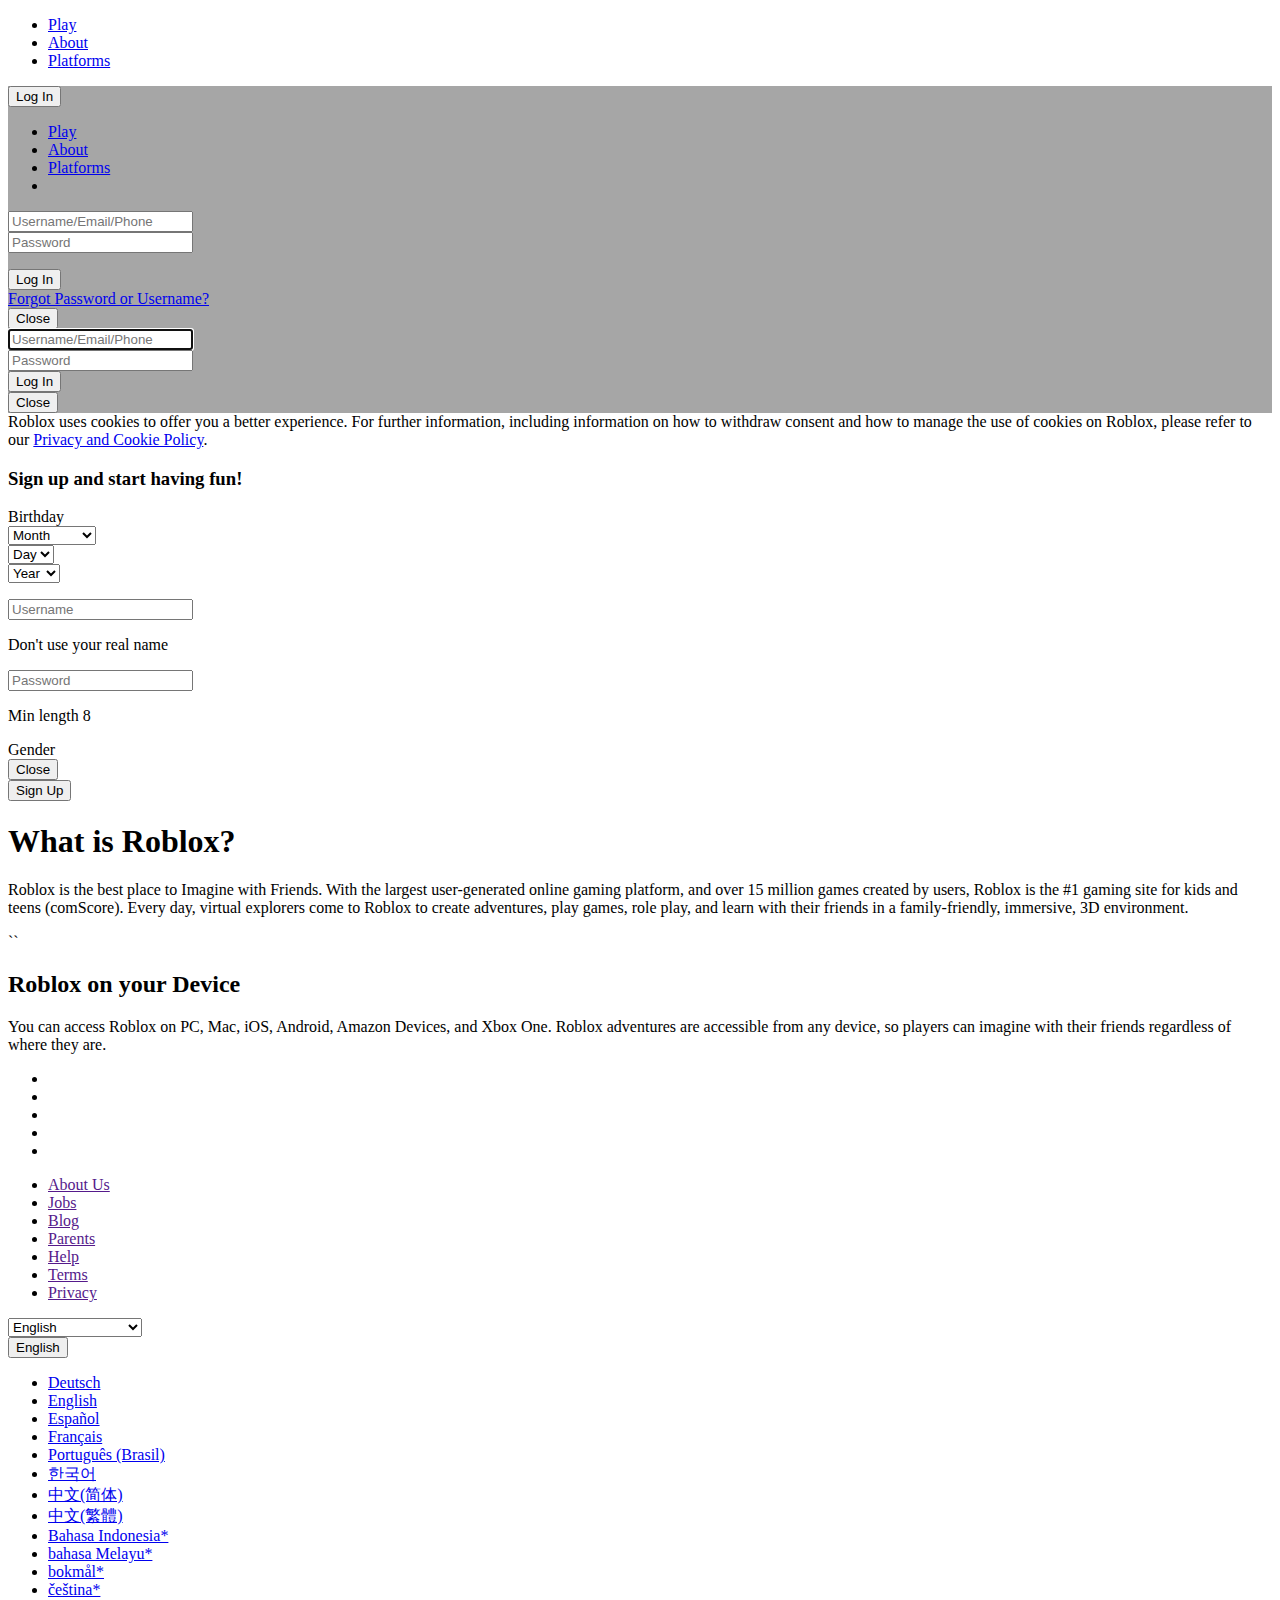
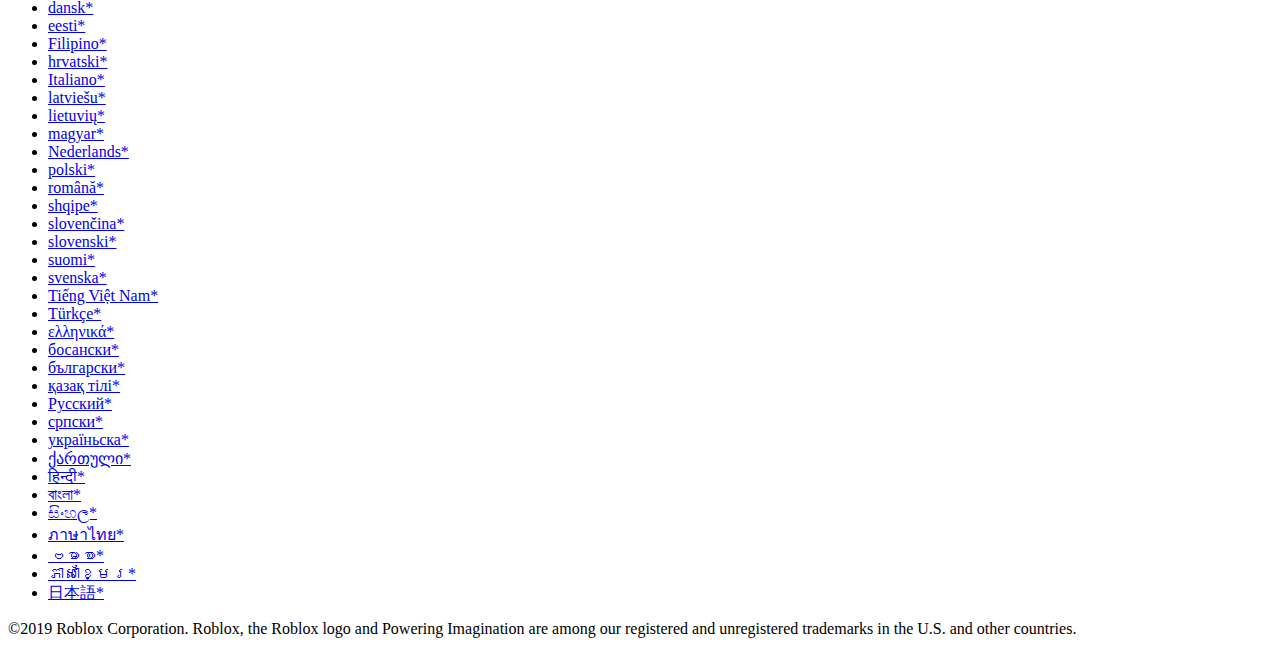
==== index.html @ f9bdecb2 "Add files via upload" ====
<!DOCTYPE html>
<html><!--<![endif]-->
  <head data-machine-id="WEB1970">
    <style type="text/css">
      @charset "UTF-8";[ng\:cloak],[ng-cloak],[data-ng-cloak],[x-ng-cloak],.ng-cloak,.x-ng-cloak,.ng-hide:not(.ng-hide-animate){
        display:none !important;
      }
      ng\:form{
        display:block;
      }
      .ng-animate-shim{
        visibility:hidden;
      }
      .ng-anchor{
        position:absolute;
      }
    </style>
    <title>Roblox</title>
    <meta charset="UTF-8">
    <meta name="viewport" content="width=device-width, initial-scale=1">
    <meta name="apple-itunes-app" content="app-id=431946152">
    <link onerror="Roblox.BundleDetector &amp;&amp; Roblox.BundleDetector.reportBundleError(this)" rel="stylesheet" data-bundlename="StyleGuide" href="css/1.css">
    <link onerror="Roblox.BundleDetector &amp;&amp; Roblox.BundleDetector.reportBundleError(this)" rel="stylesheet" href="css/3.css">
    <script src="scripts/account.js"></script>
  </head>
  <body id="rbx-body" class="rbx-body    gotham-font" data-performance-relative-value="0.005" data-internal-page-name="Landing" data-send-event-percentage="0">
    <div id="landing-container" class="landing-container ng-scope">
      <div landing-base="" class="landing-base" is-login-fun-captcha-enabled="true" is-always-captcha-login-enabled="false" is-always-captcha-sign-up-enabled="false" is-captcha-v2-component-for-sign-up-enabled="true" is-captcha-v2-component-for-login-enabled="true">
        <div ng-controller="landingController" class="ng-scope">
          <div class="mobile-nav-container">
            <ul id="MobileNavLinks" class="nav navbar-nav">
              <li class="pull-left">
                <a href="#RollerContainer" target="_self" onclick="return scrollTo(1, '#RollerContainer');">
                  <span ng-bind="'Label.Play' | translate" class="ng-binding">Play</span>
                </a>
              </li>
              <li class="pull-left">
                <a href="#WhatsRobloxContainer" target="_self" onclick="return scrollTo(2, '#WhatsRobloxContainer');">
                  <span ng-bind="'Label.About' | translate" class="ng-binding">About</span>
                </a>
              </li>
              <li class="pull-left">
                <a href="#RobloxDeviceText" target="_self" onclick="return scrollTo(3, '#RobloxDeviceText');">
                  <span ng-bind="'Label.Platforms' | translate" class="ng-binding">Platforms</span>
                </a>
              </li>
            </ul>
          </div>
          <div class="navbar navbar-landing navbar-fixed-top" role="navigation" style="background-color: rgba(0, 0, 0, 0.35);">
            <div class="container">
              <div class="row">
                <div class="navbar-header col-md-6">
                  <button type="button" class="navbar-toggle ng-binding" data-toggle="collapse" data-target="#LandingNavbar" ng-bind="'Action.LogInCapitalized' | translate">Log In</button>
                  <div class="navbar-brand hidden-xs">
                    <div class="logo-o"></div>
                  </div>
                  <span id="menu-toggle" class="icon-menu"></span>
                  <ul id="TopLeftNavLinks" class="nav navbar-nav">
                    <li id="PlayLink" class="pull-left">
                      <a href="#RollerContainer" target="_self" onclick="return scrollTo(1, '#RollerContainer');">
                        <span ng-bind="'Label.Play' | translate" class="ng-binding">Play</span>
                      </a>
                    </li>
                    <li id="AboutLink" class="pull-left">
                      <a href="#WhatsRobloxContainer" target="_self" onclick="return scrollTo(2, '#WhatsRobloxContainer');">
                        <span ng-bind="'Label.About' | translate" class="ng-binding">About</span>
                      </a>
                    </li>
                    <li id="PlatformLink" class="pull-left">
                      <a href="#RobloxDeviceText" target="_self" onclick="return scrollTo(3, '#RobloxDeviceText');">
                        <span ng-bind="'Label.Platforms' | translate" class="ng-binding">Platforms</span>
                      </a>
                    </li>
                    <li id="magic-line" style="left: 41px; width: 70px;"></li>
                  </ul>
                </div>
                <div id="login-container" class="col-md-5 landing-login">
                  <div id="LandingNavbar" class="collapse mobile-login">
                    <div login-form="" class="login-container ng-isolate-scope" context="mobileLanding" redirect-to-login-page-on-error="true" redirect-to-home-post-login="true" is-login-fun-captcha-enabled="true" is-always-captcha-login-enabled="false" is-captcha-v2-component-for-login-enabled="true">
                      <div ng-init="init('login')">
                        <div class="login-form-container">
                          <form class="login-form ng-pristine ng-valid" role="form" name="loginForm" rbx-form-context="" context="mobileLanding">
                            <div class="form-group username-form-group">
                              <input id="login-username" name="username" class="form-control input-field ng-pristine ng-untouched ng-valid ng-empty" placeholder="Username/Email/Phone" ng-model="loginFormData.credentialValue" ng-keypress="clearError()" rbx-form-interaction="">
                            </div>
                            <div class="form-group password-form-group">
                              <input id="login-password" name="password" type="password" class="form-control input-field ng-pristine ng-untouched ng-valid ng-empty" placeholder="Password" ng-model="loginFormData.password" key-press-enter="submit(true)" ng-keypress="clearError()" rbx-form-interaction="">
                              <p class="form-control-label xsmall text-error login-error ng-binding" ng-bind="loginLayout.error"></p>
                            </div>
                            <div toggle-loading="" is-loading="loginLayout.isProcessing || loginCaptchaActivated">
                              <button id="login-button" class="btn-full-width login-button ng-binding btn-secondary-md" ng-class="loginLayout.usePrimaryButtonClass ? 'btn-primary-md' : 'btn-secondary-md'" ng-bind="'Action.LogInCapitalized' | translate" ng-click="submit(true)">Log In</button>
                            </div>
                            <div class="spinner spinner-sm spinner-no-margin spinner-block" style="display: none;"></div>
                            <div class="text-center forgot-credentials-link">
                              <a id="forgot-credentials-link" class="text-link ng-binding" href="https://www.roblox.com/login/forgot-password-or-username" target="_self" ng-bind="'Action.ForgotPasswordOrUsernameQuestionCapitalized' | translate">Forgot Password or Username?</a>
                            </div>
                          </form>
                        </div>
                        <div ng-if="loginParams.isLoginFunCaptchaEnabled" fun-captcha="" captcha-model="funCaptchaSetting" captcha-type="funCaptchaSetting.captchaType" show-in-modal="funCaptchaSetting.showInModal" on-fun-captcha-success="funCaptchaSetting.successCb()" on-fun-captcha-error="funCaptchaSetting.errorCb(errorCode)" on-fun-captcha-closed="funCaptchaSetting.closedCb()" credentials-value="loginFormData.credentialValue" credentials-type="loginFormData.enteredCredentialType" class="ng-scope ng-isolate-scope">
                          <div id="login" ng-show="showContainer"></div>
                        </div>
                        <captcha activated="loginCaptchaActivated" captcha-action-type="captchaActionTypes.login" extra-validation-params="captchaExtraValidationParams" captcha-failed="handleCaptchaError" captcha-passed="handleCaptchaSuccess" class="ng-isolate-scope">
                          <div class="modal" ng-class="$ctrl.getCaptchaClasses()" ng-click="$ctrl.hideCaptcha()">
                            <div class="modal-dialog">
                              <div class="modal-content">
                                <div class="modal-body" ng-click="$event.stopPropagation()">
                                  <button type="button" class="close" ng-click="$ctrl.hideCaptcha()">
                                    <span aria-hidden="true">
                                      <span class="icon-close"></span>
                                    </span>
                                    <span class="sr-only">Close</span>
                                  </button>
                                  <div id="captchaV2-1" class="captchav2-funcaptcha-modal-body"></div>
                                </div>
                              </div>
                            </div>
                          </div>
                          </captcha>
                      </div>
                    </div>
                  </div>
                  <div horizontal-login-form="" class="horizontal-login-container" context="landing" redirect-to-login-page-on-error="true" redirect-to-home-post-login="true" is-login-fun-captcha-enabled="true" is-always-captcha-login-enabled="false" is-captcha-v2-component-for-login-enabled="true">
                    <div class="horizontal-login-form" ng-init="init('horizontalLogin')">
                      <div class="login-form ng-pristine ng-valid" role="form" name="loginForm" rbx-form-context="" context="">
                        <div class="form-group username-form-group">
                          <input id="horizontal-login-username" name="username" class="form-control ng-pristine ng-valid ng-empty ng-touched" placeholder="Username/Email/Phone" ng-model="loginFormData.credentialValue" rbx-form-interaction="" autofocus="">
                        </div>
                        <div class="form-group password-form-group">
                          <input id="horizontal-login-password" name="password" type="password" class="form-control ng-pristine ng-valid ng-empty ng-touched" placeholder="Password" ng-model="loginFormData.password" key-press-enter="submit(true)" rbx-form-interaction="">
                        </div>
                        <div class="submit-button-container" toggle-loading="" is-inline="true">
                          <button id="horizontal-login-button" class="btn-primary-sm login-button ng-binding" onclick="login()">Log In</button>
                        </div>
                        <div class="spinner spinner-sm spinner-no-margin" style="display: none;"></div>
                      </div>
                      <div class="forgot-credentials-link"></div>
                      <captcha activated="loginCaptchaActivated" captcha-action-type="captchaActionTypes.login" extra-validation-params="captchaExtraValidationParams" captcha-failed="handleCaptchaError" captcha-passed="handleCaptchaSuccess" class="ng-isolate-scope">
                        <div class="modal" ng-class="$ctrl.getCaptchaClasses()" ng-click="$ctrl.hideCaptcha()">
                          <div class="modal-dialog">
                            <div class="modal-content">
                              <div class="modal-body" ng-click="$event.stopPropagation()">
                                <button type="button" class="close" ng-click="$ctrl.hideCaptcha()">
                                  <span aria-hidden="true">
                                    <span class="icon-close"></span>
                                  </span>
                                  <span class="sr-only">Close</span>
                                </button>
                                <div id="captchaV2-2" class="captchav2-funcaptcha-modal-body"></div>
                              </div>
                            </div>
                          </div>
                        </div>
                      </captcha>
                    </div>
                  </div>
                </div>
              </div>
            </div>
          </div>
          <div class="container-fluid">
            <div class="alert-container alert-cookie-notice-container">
              <div class="alert-cookie-notice" data-cookie-notice-timeout="">
                <span ng-bind-html="'Message.CookieLawNotice' | translate: {startLink: landingLayout.privacyLink, endLink: '</a>'}" class="ng-binding">Roblox uses cookies to offer you a better experience. For further information, including information on how to withdraw consent and how to manage the use of cookies on Roblox, please refer to our
                  <a href="https://www.roblox.com/info/privacy">Privacy and Cookie Policy</a>.
                </span>
                <span class="icon-close cookie-law-notice-dismiss"></span>
              </div>
            </div>
            <section class="row full-height-section rollercoaster-background" id="RollerContainer" ng-class="{'rollercoaster-background' : landingLayout.addBackgroundImages}">
              <div class="col-md-12 inner-full-height-section" id="InnerRollerContainer">
                <div id="MainCenterContainer" class="row">
                  <div class="col-xs-12 col-md-6">
                    <div id="MainLogo" class="text-right">
                      <div id="LogoAndSlogan" class="text-center">
                        <span id="MainLogoImage" title="Roblox" class="icon-logo-tagline-white"></span>
                        <div class="clearfix"></div>
                      </div>
                    </div>
                  </div>
                  <div class="clearfix visible-sm"></div>
                  <div class="col-xs-12 col-md-6">
                    <div id="SignUpFormContainer">
                      <div class="rbx-login-partial-legacy ng-isolate-scope" sign-up="" is-always-captcha-sign-up-enabled="false" is-captcha-v2-component-for-sign-up-enabled="true">
                        <h3 class="text-center signup-header ng-binding" ng-bind="'Heading.SignupHaveFun' | translate">Sign up and start having fun!</h3>
                        <div class="signup-or-log-in new-username-pwd-rule">
                          <div class="signup-container">
                            <div class="signup-input-area ng-invalid ng-invalid-validusername ng-invalid-password ng-dirty ng-valid-parse ng-valid-birthday" ng-form="" name="signupForm" rbx-form-context="" context="Rollercoaster2">
                              <div class="birthday-container">
                                <div class="form-group" ng-class="{'has-error' : isBirthdayInvalid(),'has-success' : isBirthdayFormDirty()&amp;&amp; !isBirthdayInvalid() }">
                                  <label class="birthday-label ng-binding" ng-bind="'Label.Birthday' | translate">Birthday</label>
                                  <div ng-if="!isDateTimeI18nPickerEnabled" class="form-control fake-input-lg ng-scope">
                                    <div ng-class="{ 'first': !isAsianBirthdayUsed }" class="rbx-select-group month first">
                                      <select class="input-field rbx-select ng-valid ng-empty ng-dirty ng-valid-parse ng-valid-birthday ng-touched" id="MonthDropdown" tabindex="1" rbx-valid-birthday="" rbx-form-interaction="" rbx-form-validation="" name="birthdayMonth" ng-model="signup.birthdayMonth" ng-change="onChange()">
                                        <option value="" disabled="disabled" class="ng-binding" selected="selected">Month</option><!-- ngRepeat: m in layout.months -->
                                        <option ng-repeat="m in layout.months" value="Jan" class="ng-binding ng-scope">January</option><!-- end ngRepeat: m in layout.months -->
                                        <option ng-repeat="m in layout.months" value="Feb" class="ng-binding ng-scope">February</option><!-- end ngRepeat: m in layout.months -->
                                        <option ng-repeat="m in layout.months" value="Mar" class="ng-binding ng-scope">March</option><!-- end ngRepeat: m in layout.months -->
                                        <option ng-repeat="m in layout.months" value="Apr" class="ng-binding ng-scope">April</option><!-- end ngRepeat: m in layout.months -->
                                        <option ng-repeat="m in layout.months" value="May" class="ng-binding ng-scope">May</option><!-- end ngRepeat: m in layout.months -->
                                        <option ng-repeat="m in layout.months" value="Jun" class="ng-binding ng-scope">June</option><!-- end ngRepeat: m in layout.months -->
                                        <option ng-repeat="m in layout.months" value="Jul" class="ng-binding ng-scope">July</option><!-- end ngRepeat: m in layout.months -->
                                        <option ng-repeat="m in layout.months" value="Aug" class="ng-binding ng-scope">August</option><!-- end ngRepeat: m in layout.months -->
                                        <option ng-repeat="m in layout.months" value="Sep" class="ng-binding ng-scope">September</option><!-- end ngRepeat: m in layout.months -->
                                        <option ng-repeat="m in layout.months" value="Oct" class="ng-binding ng-scope">October</option><!-- end ngRepeat: m in layout.months -->
                                        <option ng-repeat="m in layout.months" value="Nov" class="ng-binding ng-scope">November</option><!-- end ngRepeat: m in layout.months -->
                                        <option ng-repeat="m in layout.months" value="Dec" class="ng-binding ng-scope">December</option><!-- end ngRepeat: m in layout.months -->
                                      </select>
                                    </div>
                                    <div class="rbx-select-group day" ng-class="{ 'last': isAsianBirthdayUsed }">
                                      <select class="input-field rbx-select ng-untouched ng-valid ng-empty ng-dirty ng-valid-parse ng-valid-birthday" id="DayDropdown" tabindex="1" rbx-valid-birthday="" rbx-form-interaction="" rbx-form-validation="" name="birthdayDay" ng-model="signup.birthdayDay" ng-change="onChange()">
                                        <option value="" disabled="disabled" class="ng-binding" selected="selected">Day</option><!-- ngRepeat: d in layout.dates -->
                                        <option ng-repeat="d in layout.dates" value="01" class="ng-binding ng-scope">01</option><!-- end ngRepeat: d in layout.dates -->
                                        <option ng-repeat="d in layout.dates" value="02" class="ng-binding ng-scope">02</option><!-- end ngRepeat: d in layout.dates -->
                                        <option ng-repeat="d in layout.dates" value="03" class="ng-binding ng-scope">03</option><!-- end ngRepeat: d in layout.dates -->
                                        <option ng-repeat="d in layout.dates" value="04" class="ng-binding ng-scope">04</option><!-- end ngRepeat: d in layout.dates -->
                                        <option ng-repeat="d in layout.dates" value="05" class="ng-binding ng-scope">05</option><!-- end ngRepeat: d in layout.dates -->
                                        <option ng-repeat="d in layout.dates" value="06" class="ng-binding ng-scope">06</option><!-- end ngRepeat: d in layout.dates -->
                                        <option ng-repeat="d in layout.dates" value="07" class="ng-binding ng-scope">07</option><!-- end ngRepeat: d in layout.dates -->
                                        <option ng-repeat="d in layout.dates" value="08" class="ng-binding ng-scope">08</option><!-- end ngRepeat: d in layout.dates -->
                                        <option ng-repeat="d in layout.dates" value="09" class="ng-binding ng-scope">09</option><!-- end ngRepeat: d in layout.dates -->
                                        <option ng-repeat="d in layout.dates" value="10" class="ng-binding ng-scope">10</option><!-- end ngRepeat: d in layout.dates -->
                                        <option ng-repeat="d in layout.dates" value="11" class="ng-binding ng-scope">11</option><!-- end ngRepeat: d in layout.dates -->
                                        <option ng-repeat="d in layout.dates" value="12" class="ng-binding ng-scope">12</option><!-- end ngRepeat: d in layout.dates -->
                                        <option ng-repeat="d in layout.dates" value="13" class="ng-binding ng-scope">13</option><!-- end ngRepeat: d in layout.dates -->
                                        <option ng-repeat="d in layout.dates" value="14" class="ng-binding ng-scope">14</option><!-- end ngRepeat: d in layout.dates -->
                                        <option ng-repeat="d in layout.dates" value="15" class="ng-binding ng-scope">15</option><!-- end ngRepeat: d in layout.dates -->
                                        <option ng-repeat="d in layout.dates" value="16" class="ng-binding ng-scope">16</option><!-- end ngRepeat: d in layout.dates -->
                                        <option ng-repeat="d in layout.dates" value="17" class="ng-binding ng-scope">17</option><!-- end ngRepeat: d in layout.dates -->
                                        <option ng-repeat="d in layout.dates" value="18" class="ng-binding ng-scope">18</option><!-- end ngRepeat: d in layout.dates -->
                                        <option ng-repeat="d in layout.dates" value="19" class="ng-binding ng-scope">19</option><!-- end ngRepeat: d in layout.dates -->
                                        <option ng-repeat="d in layout.dates" value="20" class="ng-binding ng-scope">20</option><!-- end ngRepeat: d in layout.dates -->
                                        <option ng-repeat="d in layout.dates" value="21" class="ng-binding ng-scope">21</option><!-- end ngRepeat: d in layout.dates -->
                                        <option ng-repeat="d in layout.dates" value="22" class="ng-binding ng-scope">22</option><!-- end ngRepeat: d in layout.dates -->
                                        <option ng-repeat="d in layout.dates" value="23" class="ng-binding ng-scope">23</option><!-- end ngRepeat: d in layout.dates -->
                                        <option ng-repeat="d in layout.dates" value="24" class="ng-binding ng-scope">24</option><!-- end ngRepeat: d in layout.dates -->
                                        <option ng-repeat="d in layout.dates" value="25" class="ng-binding ng-scope">25</option><!-- end ngRepeat: d in layout.dates -->
                                        <option ng-repeat="d in layout.dates" value="26" class="ng-binding ng-scope">26</option><!-- end ngRepeat: d in layout.dates -->
                                        <option ng-repeat="d in layout.dates" value="27" class="ng-binding ng-scope">27</option><!-- end ngRepeat: d in layout.dates -->
                                        <option ng-repeat="d in layout.dates" value="28" class="ng-binding ng-scope">28</option><!-- end ngRepeat: d in layout.dates -->
                                        <option ng-repeat="d in layout.dates" value="29" class="ng-binding ng-scope">29</option><!-- end ngRepeat: d in layout.dates -->
                                        <option ng-repeat="d in layout.dates" value="30" class="ng-binding ng-scope">30</option><!-- end ngRepeat: d in layout.dates -->
                                        <option ng-repeat="d in layout.dates" value="31" class="ng-binding ng-scope">31</option><!-- end ngRepeat: d in layout.dates -->
                                      </select>
                                    </div>
                                    <div ng-if="!isAsianBirthdayUsed" class="rbx-select-group year last ng-scope">
                                      <select class="input-field rbx-select ng-untouched ng-valid ng-empty ng-dirty ng-valid-parse ng-valid-birthday" id="YearDropdown" rbx-valid-birthday="" rbx-form-interaction="" rbx-form-validation="" tabindex="1" name="birthdayYear" ng-model="signup.birthdayYear" ng-change="onChange()">
                                        <option value="" disabled="disabled" class="ng-binding" selected="selected">Year</option><!-- ngRepeat: y in layout.years -->
                                        <option ng-repeat="y in layout.years" value="2019" class="ng-binding ng-scope">2019</option><!-- end ngRepeat: y in layout.years -->
                                        <option ng-repeat="y in layout.years" value="2018" class="ng-binding ng-scope">2018</option><!-- end ngRepeat: y in layout.years -->
                                        <option ng-repeat="y in layout.years" value="2017" class="ng-binding ng-scope">2017</option><!-- end ngRepeat: y in layout.years -->
                                        <option ng-repeat="y in layout.years" value="2016" class="ng-binding ng-scope">2016</option><!-- end ngRepeat: y in layout.years -->
                                        <option ng-repeat="y in layout.years" value="2015" class="ng-binding ng-scope">2015</option><!-- end ngRepeat: y in layout.years -->
                                        <option ng-repeat="y in layout.years" value="2014" class="ng-binding ng-scope">2014</option><!-- end ngRepeat: y in layout.years -->
                                        <option ng-repeat="y in layout.years" value="2013" class="ng-binding ng-scope">2013</option><!-- end ngRepeat: y in layout.years -->
                                        <option ng-repeat="y in layout.years" value="2012" class="ng-binding ng-scope">2012</option><!-- end ngRepeat: y in layout.years -->
                                        <option ng-repeat="y in layout.years" value="2011" class="ng-binding ng-scope">2011</option><!-- end ngRepeat: y in layout.years -->
                                        <option ng-repeat="y in layout.years" value="2010" class="ng-binding ng-scope">2010</option><!-- end ngRepeat: y in layout.years -->
                                        <option ng-repeat="y in layout.years" value="2009" class="ng-binding ng-scope">2009</option><!-- end ngRepeat: y in layout.years -->
                                        <option ng-repeat="y in layout.years" value="2008" class="ng-binding ng-scope">2008</option><!-- end ngRepeat: y in layout.years -->
                                        <option ng-repeat="y in layout.years" value="2007" class="ng-binding ng-scope">2007</option><!-- end ngRepeat: y in layout.years -->
                                        <option ng-repeat="y in layout.years" value="2006" class="ng-binding ng-scope">2006</option><!-- end ngRepeat: y in layout.years -->
                                        <option ng-repeat="y in layout.years" value="2005" class="ng-binding ng-scope">2005</option><!-- end ngRepeat: y in layout.years -->
                                        <option ng-repeat="y in layout.years" value="2004" class="ng-binding ng-scope">2004</option><!-- end ngRepeat: y in layout.years -->
                                        <option ng-repeat="y in layout.years" value="2003" class="ng-binding ng-scope">2003</option><!-- end ngRepeat: y in layout.years -->
                                        <option ng-repeat="y in layout.years" value="2002" class="ng-binding ng-scope">2002</option><!-- end ngRepeat: y in layout.years -->
                                        <option ng-repeat="y in layout.years" value="2001" class="ng-binding ng-scope">2001</option><!-- end ngRepeat: y in layout.years -->
                                        <option ng-repeat="y in layout.years" value="2000" class="ng-binding ng-scope">2000</option><!-- end ngRepeat: y in layout.years -->
                                        <option ng-repeat="y in layout.years" value="1999" class="ng-binding ng-scope">1999</option><!-- end ngRepeat: y in layout.years -->
                                        <option ng-repeat="y in layout.years" value="1998" class="ng-binding ng-scope">1998</option><!-- end ngRepeat: y in layout.years -->
                                        <option ng-repeat="y in layout.years" value="1997" class="ng-binding ng-scope">1997</option><!-- end ngRepeat: y in layout.years -->
                                        <option ng-repeat="y in layout.years" value="1996" class="ng-binding ng-scope">1996</option><!-- end ngRepeat: y in layout.years -->
                                        <option ng-repeat="y in layout.years" value="1995" class="ng-binding ng-scope">1995</option><!-- end ngRepeat: y in layout.years -->
                                        <option ng-repeat="y in layout.years" value="1994" class="ng-binding ng-scope">1994</option><!-- end ngRepeat: y in layout.years -->
                                        <option ng-repeat="y in layout.years" value="1993" class="ng-binding ng-scope">1993</option><!-- end ngRepeat: y in layout.years -->
                                        <option ng-repeat="y in layout.years" value="1992" class="ng-binding ng-scope">1992</option><!-- end ngRepeat: y in layout.years -->
                                        <option ng-repeat="y in layout.years" value="1991" class="ng-binding ng-scope">1991</option><!-- end ngRepeat: y in layout.years -->
                                        <option ng-repeat="y in layout.years" value="1990" class="ng-binding ng-scope">1990</option><!-- end ngRepeat: y in layout.years -->
                                        <option ng-repeat="y in layout.years" value="1989" class="ng-binding ng-scope">1989</option><!-- end ngRepeat: y in layout.years -->
                                        <option ng-repeat="y in layout.years" value="1988" class="ng-binding ng-scope">1988</option><!-- end ngRepeat: y in layout.years -->
                                        <option ng-repeat="y in layout.years" value="1987" class="ng-binding ng-scope">1987</option><!-- end ngRepeat: y in layout.years -->
                                        <option ng-repeat="y in layout.years" value="1986" class="ng-binding ng-scope">1986</option><!-- end ngRepeat: y in layout.years -->
                                        <option ng-repeat="y in layout.years" value="1985" class="ng-binding ng-scope">1985</option><!-- end ngRepeat: y in layout.years -->
                                        <option ng-repeat="y in layout.years" value="1984" class="ng-binding ng-scope">1984</option><!-- end ngRepeat: y in layout.years -->
                                        <option ng-repeat="y in layout.years" value="1983" class="ng-binding ng-scope">1983</option><!-- end ngRepeat: y in layout.years -->
                                        <option ng-repeat="y in layout.years" value="1982" class="ng-binding ng-scope">1982</option><!-- end ngRepeat: y in layout.years -->
                                        <option ng-repeat="y in layout.years" value="1981" class="ng-binding ng-scope">1981</option><!-- end ngRepeat: y in layout.years -->
                                        <option ng-repeat="y in layout.years" value="1980" class="ng-binding ng-scope">1980</option><!-- end ngRepeat: y in layout.years -->
                                        <option ng-repeat="y in layout.years" value="1979" class="ng-binding ng-scope">1979</option><!-- end ngRepeat: y in layout.years -->
                                        <option ng-repeat="y in layout.years" value="1978" class="ng-binding ng-scope">1978</option><!-- end ngRepeat: y in layout.years -->
                                        <option ng-repeat="y in layout.years" value="1977" class="ng-binding ng-scope">1977</option><!-- end ngRepeat: y in layout.years -->
                                        <option ng-repeat="y in layout.years" value="1976" class="ng-binding ng-scope">1976</option><!-- end ngRepeat: y in layout.years -->
                                        <option ng-repeat="y in layout.years" value="1975" class="ng-binding ng-scope">1975</option><!-- end ngRepeat: y in layout.years -->
                                        <option ng-repeat="y in layout.years" value="1974" class="ng-binding ng-scope">1974</option><!-- end ngRepeat: y in layout.years -->
                                        <option ng-repeat="y in layout.years" value="1973" class="ng-binding ng-scope">1973</option><!-- end ngRepeat: y in layout.years -->
                                        <option ng-repeat="y in layout.years" value="1972" class="ng-binding ng-scope">1972</option><!-- end ngRepeat: y in layout.years -->
                                        <option ng-repeat="y in layout.years" value="1971" class="ng-binding ng-scope">1971</option><!-- end ngRepeat: y in layout.years -->
                                        <option ng-repeat="y in layout.years" value="1970" class="ng-binding ng-scope">1970</option><!-- end ngRepeat: y in layout.years -->
                                        <option ng-repeat="y in layout.years" value="1969" class="ng-binding ng-scope">1969</option><!-- end ngRepeat: y in layout.years -->
                                        <option ng-repeat="y in layout.years" value="1968" class="ng-binding ng-scope">1968</option><!-- end ngRepeat: y in layout.years -->
                                        <option ng-repeat="y in layout.years" value="1967" class="ng-binding ng-scope">1967</option><!-- end ngRepeat: y in layout.years -->
                                        <option ng-repeat="y in layout.years" value="1966" class="ng-binding ng-scope">1966</option><!-- end ngRepeat: y in layout.years -->
                                        <option ng-repeat="y in layout.years" value="1965" class="ng-binding ng-scope">1965</option><!-- end ngRepeat: y in layout.years -->
                                        <option ng-repeat="y in layout.years" value="1964" class="ng-binding ng-scope">1964</option><!-- end ngRepeat: y in layout.years -->
                                        <option ng-repeat="y in layout.years" value="1963" class="ng-binding ng-scope">1963</option><!-- end ngRepeat: y in layout.years -->
                                        <option ng-repeat="y in layout.years" value="1962" class="ng-binding ng-scope">1962</option><!-- end ngRepeat: y in layout.years -->
                                        <option ng-repeat="y in layout.years" value="1961" class="ng-binding ng-scope">1961</option><!-- end ngRepeat: y in layout.years -->
                                        <option ng-repeat="y in layout.years" value="1960" class="ng-binding ng-scope">1960</option><!-- end ngRepeat: y in layout.years -->
                                        <option ng-repeat="y in layout.years" value="1959" class="ng-binding ng-scope">1959</option><!-- end ngRepeat: y in layout.years -->
                                        <option ng-repeat="y in layout.years" value="1958" class="ng-binding ng-scope">1958</option><!-- end ngRepeat: y in layout.years -->
                                        <option ng-repeat="y in layout.years" value="1957" class="ng-binding ng-scope">1957</option><!-- end ngRepeat: y in layout.years -->
                                        <option ng-repeat="y in layout.years" value="1956" class="ng-binding ng-scope">1956</option><!-- end ngRepeat: y in layout.years -->
                                        <option ng-repeat="y in layout.years" value="1955" class="ng-binding ng-scope">1955</option><!-- end ngRepeat: y in layout.years -->
                                        <option ng-repeat="y in layout.years" value="1954" class="ng-binding ng-scope">1954</option><!-- end ngRepeat: y in layout.years -->
                                        <option ng-repeat="y in layout.years" value="1953" class="ng-binding ng-scope">1953</option><!-- end ngRepeat: y in layout.years -->
                                        <option ng-repeat="y in layout.years" value="1952" class="ng-binding ng-scope">1952</option><!-- end ngRepeat: y in layout.years -->
                                        <option ng-repeat="y in layout.years" value="1951" class="ng-binding ng-scope">1951</option><!-- end ngRepeat: y in layout.years -->
                                        <option ng-repeat="y in layout.years" value="1950" class="ng-binding ng-scope">1950</option><!-- end ngRepeat: y in layout.years -->
                                        <option ng-repeat="y in layout.years" value="1949" class="ng-binding ng-scope">1949</option><!-- end ngRepeat: y in layout.years -->
                                        <option ng-repeat="y in layout.years" value="1948" class="ng-binding ng-scope">1948</option><!-- end ngRepeat: y in layout.years -->
                                        <option ng-repeat="y in layout.years" value="1947" class="ng-binding ng-scope">1947</option><!-- end ngRepeat: y in layout.years -->
                                        <option ng-repeat="y in layout.years" value="1946" class="ng-binding ng-scope">1946</option><!-- end ngRepeat: y in layout.years -->
                                        <option ng-repeat="y in layout.years" value="1945" class="ng-binding ng-scope">1945</option><!-- end ngRepeat: y in layout.years -->
                                        <option ng-repeat="y in layout.years" value="1944" class="ng-binding ng-scope">1944</option><!-- end ngRepeat: y in layout.years -->
                                        <option ng-repeat="y in layout.years" value="1943" class="ng-binding ng-scope">1943</option><!-- end ngRepeat: y in layout.years -->
                                        <option ng-repeat="y in layout.years" value="1942" class="ng-binding ng-scope">1942</option><!-- end ngRepeat: y in layout.years -->
                                        <option ng-repeat="y in layout.years" value="1941" class="ng-binding ng-scope">1941</option><!-- end ngRepeat: y in layout.years -->
                                        <option ng-repeat="y in layout.years" value="1940" class="ng-binding ng-scope">1940</option><!-- end ngRepeat: y in layout.years -->
                                        <option ng-repeat="y in layout.years" value="1939" class="ng-binding ng-scope">1939</option><!-- end ngRepeat: y in layout.years -->
                                        <option ng-repeat="y in layout.years" value="1938" class="ng-binding ng-scope">1938</option><!-- end ngRepeat: y in layout.years -->
                                        <option ng-repeat="y in layout.years" value="1937" class="ng-binding ng-scope">1937</option><!-- end ngRepeat: y in layout.years -->
                                        <option ng-repeat="y in layout.years" value="1936" class="ng-binding ng-scope">1936</option><!-- end ngRepeat: y in layout.years -->
                                        <option ng-repeat="y in layout.years" value="1935" class="ng-binding ng-scope">1935</option><!-- end ngRepeat: y in layout.years -->
                                        <option ng-repeat="y in layout.years" value="1934" class="ng-binding ng-scope">1934</option><!-- end ngRepeat: y in layout.years -->
                                        <option ng-repeat="y in layout.years" value="1933" class="ng-binding ng-scope">1933</option><!-- end ngRepeat: y in layout.years -->
                                        <option ng-repeat="y in layout.years" value="1932" class="ng-binding ng-scope">1932</option><!-- end ngRepeat: y in layout.years -->
                                        <option ng-repeat="y in layout.years" value="1931" class="ng-binding ng-scope">1931</option><!-- end ngRepeat: y in layout.years -->
                                        <option ng-repeat="y in layout.years" value="1930" class="ng-binding ng-scope">1930</option><!-- end ngRepeat: y in layout.years -->
                                        <option ng-repeat="y in layout.years" value="1929" class="ng-binding ng-scope">1929</option><!-- end ngRepeat: y in layout.years -->
                                        <option ng-repeat="y in layout.years" value="1928" class="ng-binding ng-scope">1928</option><!-- end ngRepeat: y in layout.years -->
                                        <option ng-repeat="y in layout.years" value="1927" class="ng-binding ng-scope">1927</option><!-- end ngRepeat: y in layout.years -->
                                        <option ng-repeat="y in layout.years" value="1926" class="ng-binding ng-scope">1926</option><!-- end ngRepeat: y in layout.years -->
                                        <option ng-repeat="y in layout.years" value="1925" class="ng-binding ng-scope">1925</option><!-- end ngRepeat: y in layout.years -->
                                        <option ng-repeat="y in layout.years" value="1924" class="ng-binding ng-scope">1924</option><!-- end ngRepeat: y in layout.years -->
                                        <option ng-repeat="y in layout.years" value="1923" class="ng-binding ng-scope">1923</option><!-- end ngRepeat: y in layout.years -->
                                        <option ng-repeat="y in layout.years" value="1922" class="ng-binding ng-scope">1922</option><!-- end ngRepeat: y in layout.years -->
                                        <option ng-repeat="y in layout.years" value="1921" class="ng-binding ng-scope">1921</option><!-- end ngRepeat: y in layout.years -->
                                        <option ng-repeat="y in layout.years" value="1920" class="ng-binding ng-scope">1920</option><!-- end ngRepeat: y in layout.years -->
                                      </select>
                                    </div>
                                  </div>
                                  <p id="signup-BirthdayInputValidation" class="form-control-label input-validation text-error ng-binding" ng-bind="getBirthdayInvalidMessage()"></p>
                                </div>
                              </div>
                              <div class="form-group" ng-class="{'has-error' : (badSubmit || signupForm.signupUsername.$dirty) &amp;&amp; signupForm.signupUsername.$invalid, 'has-success': (signupForm.signupUsername.$dirty &amp;&amp; signupForm.signupUsername.$valid) }">
                                <input id="signup-username" ng-trim="false" ng-change="onChange()" name="signupUsername" class="form-control input-field ng-pristine ng-invalid ng-invalid-validusername ng-empty ng-touched" autocomplete="signup-username" tabindex="1" rbx-valid-username="" rbx-form-interaction="" send-input-value="true" rbx-form-validation="" placeholder="Username" ng-model="signup.username">
                                <p id="signup-usernameInputValidation" class="form-control-label input-validation ng-binding text-info" ng-class="{'text-error': signup.username.length, 'text-info': !signup.username.length}" ng-bind="getHintForUsername()">Don't use your real name</p>
                              </div>
                              <div class="form-group password-form-group" ng-class="{'has-error' : (badSubmit || signupForm.signupPassword.$dirty) &amp;&amp; signupForm.signupPassword.$invalid, 'has-success': (signupForm.signupPassword.$dirty &amp;&amp; signupForm.signupPassword.$valid) }">
                                <input id="signup-password" ng-trim="false" name="signupPassword" class="form-control input-field password-with-visibility-toggle ng-pristine ng-empty ng-invalid ng-invalid-password ng-touched" type="password" autocomplete="new-password" tabindex="2" rbx-valid-password="" rbx-form-interaction="" rbx-form-validation="" rbx-form-validation-redact-input="" placeholder="Password" ng-model="signup.password" ng-click="passwordBoxClicked()">
                                <div ng-show="signup.password" class="icon-password-show password-visibility-toggle ng-hide" ng-class="layout.showPassword ? 'icon-password-hide' : 'icon-password-show'" ng-click="togglePasswordVisibility()"></div>
                                <p id="signup-passwordInputValidation" class="form-control-label input-validation ng-binding text-info" ng-class="{'text-error': signup.password.length, 'text-info': !signup.password.length}" ng-bind="getHintForPassword()">Min length 8</p>
                              </div>
                              <div class="gender-container">
                                <div class="form-group" ng-class="{'has-error' : isGenderInvalid(), 'has-success': isGenderValid() }">
                                  <div class="form-control fake-input-lg">
                                    <label ng-bind="'Label.Gender' | translate" class="ng-binding">Gender</label>
                                    <div id="FemaleButton" class="gender-circle" tabindex="7" rbx-form-interaction="" name="genderFemale" ng-class="{ 'selected-gender': signup.gender === genderType.female }" ng-click="setGender($event, genderType.female)" ng-keypress="setGender($event, genderType.female)">
                                      <div class="cover-sprite gender female"></div>
                                    </div>
                                    <div id="MaleButton" class="gender-circle" tabindex="8" rbx-form-interaction="" name="genderMale" ng-class="{ 'selected-gender': signup.gender === genderType.male }" ng-click="setGender($event, genderType.male)" ng-keypress="setGender($event, genderType.male)">
                                      <div class="cover-sprite gender male"></div>
                                    </div>
                                  </div>
                                </div>
                              </div>
                              <div fun-captcha="" captcha-model="captchaSetting" captcha-type="captchaSetting.captchaType" show-in-modal="captchaSetting.showInModal" on-fun-captcha-success="captchaSetting.successCb()" on-fun-captcha-error="captchaSetting.errorCb(errorCode)" on-fun-captcha-closed="captchaSetting.closedCb()" class="ng-isolate-scope">
                                <div id="signup-captcha" ng-show="showContainer"></div>
                              </div>
                              <captcha activated="captchaActivated" captcha-action-type="captchaActionTypes.signup" captcha-failed="handleCaptchaError" captcha-passed="submitSignup" class="ng-isolate-scope">
                                <div class="modal" ng-class="$ctrl.getCaptchaClasses()" ng-click="$ctrl.hideCaptcha()">
                                  <div class="modal-dialog">
                                    <div class="modal-content">
                                      <div class="modal-body" ng-click="$event.stopPropagation()">
                                        <button type="button" class="close" ng-click="$ctrl.hideCaptcha()">
                                          <span aria-hidden="true">
                                            <span class="icon-close"></span>
                                          </span>
                                          <span class="sr-only">Close</span>
                                        </button>
                                        <div id="captchaV2-3" class="captchav2-funcaptcha-modal-body"></div>
                                      </div>
                                    </div>
                                  </div>
                                </div>
                              </captcha>
                              <button id="signup-button" type="button" tabindex="10" class="btn-primary-md signup-submit-button ng-binding" name="signupSubmit" onclick="signup()">Sign Up</button><!-- ngIf: layout.isFbSignUpEnabled -->
                              <noscript>
                                <div class=text-danger>
                                  <strong ng-bind="Response.JavaScriptRequired | translate"></strong>
                                </div>
                              </noscript>
                              <div id="GeneralErrorText" class="input-validation-large alert-warning font-bold ng-binding ng-hide" ng-show="signupForm.$generalError" ng-bind="signupForm.$generalErrorText" ng-click="signupForm.$generalError=false"></div>
                            </div>
                          </div>
                        </div>
                      </div>
                    </div>
                  </div>
                </div>
              </div>
            </section>
            <section class="row full-height-section" id="WhatsRobloxContainer">
              <div class="col-md-12 inner-full-height-section">
                <div id="InnerWhatsRobloxContainer1" class="row whats-roblox-container" ng-class="{'whats-roblox-container' : landingLayout.addBackgroundImages}">
                  <div id="WhatIsRobloxTextBg" class="col-sm-5 col-sm-offset-6 col-xs-12">
                    <h1 class="text-center whats-roblox-heading ng-binding" ng-bind="'Heading.WhatIsRoblox' | translate">What is Roblox?</h1>
                    <p class="lead text-justify whats-roblox-description ng-binding" ng-bind="'Heading.WhatIsRobloxParagraphTwo' | translate">Roblox is the best place to Imagine with Friends. With the largest user-generated online gaming platform, and over 15 million games created by users, Roblox is the #1 gaming site for kids and teens (comScore). Every day, virtual explorers come to Roblox to create adventures, play games, role play, and learn with their friends in a family-friendly, immersive, 3D environment.</p>
                  </div>
                </div>
                <div class="row" id="InnerWhatsRobloxContainer2">
                  <div id="GameImage1" class="col-sm-4 col-xs-12 game-image game-image-1" ng-class="{'game-image-1' : landingLayout.addBackgroundImages}"></div>
                  <div id="GameImage2" class="hidden-xs col-sm-4 game-image game-image-2" ng-class="{'game-image-2' : landingLayout.addBackgroundImages}"></div>
                  <div id="GameImage3" class="col-sm-4 hidden-xs game-image game-image-3" ng-class="{'game-image-3' : landingLayout.addBackgroundImages}"></div>
                </div>
              </div>
            </section>
            <div class="clearfix"></div>
            <section id="DeviceSection">``
              <div class="row" id="RobloxDeviceText">
                <div class="col-md-6 col-md-offset-3">
                  <h2 class="devices-heading ng-binding" ng-bind="'Heading.RobloxOnDevice' | translate">Roblox on your Device</h2>
                  <p class="lead center-block devices-description ng-binding" ng-bind="'Description.RobloxOnDeviceParagraphTwo' | translate">You can access Roblox on PC, Mac, iOS, Android, Amazon Devices, and Xbox One. Roblox adventures are accessible from any device, so players can imagine with their friends regardless of where they are.</p>
                </div>
              </div>
              <div class="row" id="DeviceImageContainer">
                <div class="col-md-12">
                  <div class="row text-center">
                    <div class="hidden-lg devices-container-small devices-container-small-background" ng-class="{'devices-container-small-background' : landingLayout.addBackgroundImages}">
                      <div class="devices-img devices-img-small"></div>
                    </div>
                    <div class="visible-lg-block devices-container-large devices-container-large-background" ng-class="{'devices-container-large-background' : landingLayout.addBackgroundImages}">
                      <div class="devices-img devices-img-large"></div>
                    </div>
                  </div>
                </div>
              </div>
              <ul id="AppStoreContainer" class="row text-center app-store-container row-five">
                <li>
                  <a ng-href="" class="app-store-link-apple" href="">
                    <span class="app-store-logo apple-logo" title="Roblox on App Store"></span>
                  </a>
                </li>
                <li>
                  <a ng-href="" class="app-store-link-android" href="">
                    <span class="app-store-logo android android-logo" title="Get it on Google Play"></span>
                  </a>
                </li>
                <li>
                  <a ng-href="" class="app-store-link-amazon" href="">
                    <span class="app-store-logo amazon-logo" title="Roblox on Amazon Store"></span>
                  </a>
                </li>
                <li>
                  <a ng-href="" class="app-store-link-xbox" href="">
                    <span class="app-store-logo xbox-logo" title="Roblox on Xbox Store"></span>
                  </a>
                </li>
                <li>
                  <a ng-href="" class="app-store-link-windows" href="">
                    <span class="app-store-logo win-logo" title="Roblox on Windows Store"></span>
                  </a>
                </li>
              </ul>
            </section>
          </div>
        </div>
      </div>
    </div>
    <footer class="container-footer">
      <div class="footer">
        <ul class="row footer-links">
          <li class="footer-link">
            <a href="" class="text-footer-nav roblox-interstitial" target="_blank">
                About Us
            </a>
          </li>
          <li class="footer-link">
            <a href="" class="text-footer-nav roblox-interstitial" target="_blank">
                Jobs
            </a>
          </li>
          <li class=" footer-link">
            <a href="" class="text-footer-nav" target="_blank">
                Blog
            </a>
          </li>
          <li class=" footer-link">
            <a href="" class="text-footer-nav roblox-interstitial" target="_blank">
                Parents
            </a>
          </li>
          <li class=" footer-link">
            <a href="" class="text-footer-nav roblox-interstitial" target="_blank">
                Help
            </a>
          </li>
          <li class=" footer-link">
            <a href="" class="text-footer-nav" target="_blank">
                Terms
            </a>
          </li>
          <li class=" footer-link">
            <a href="" class="text-footer-nav privacy" target="_blank">Privacy</a>
          </li>
        </ul>
        <div class="row copyright-wrapper">
          <div class="col-sm-6 col-md-3">
            <div class="rbx-select-group icon-dropdown">
              <select class="rbx-select language-select" id="language-switcher">
                <option value="de_de" data-is-supported="true">
                    Deutsch
                </option>
                <option value="en_us" data-is-supported="true" selected="">
                    English
                </option>
                <option value="es_es" data-is-supported="true">
                    Español
                </option>
                <option value="fr_fr" data-is-supported="true">
                    Français
                </option>
                <option value="pt_br" data-is-supported="true">
                    Português (Brasil)
                </option>
                <option value="ko_kr" data-is-supported="true">
                    한국어
                </option>
                <option value="zh_cn" data-is-supported="true">
                    中文(简体)
                </option>
                <option value="zh_tw" data-is-supported="true">
                    中文(繁體)
                </option>
                <option value="id_id" data-is-supported="false">
                    Bahasa Indonesia*
                </option>
                <option value="ms_my" data-is-supported="false">
                    bahasa Melayu*
                </option>
                <option value="nb_no" data-is-supported="false">
                    bokmål*
                </option>
                <option value="cs_cz" data-is-supported="false">
                    čeština*
                </option>
                <option value="da_dk" data-is-supported="false">
                    dansk*
                </option>
                <option value="et_ee" data-is-supported="false">
                    eesti*
                </option>
                <option value="fil_ph" data-is-supported="false">
                    Filipino*
                </option>
                <option value="hr_hr" data-is-supported="false">
                    hrvatski*
                </option>
                <option value="it_it" data-is-supported="false">
                    Italiano*
                </option>
                <option value="lv_lv" data-is-supported="false">
                    latviešu*
                </option>
                <option value="lt_lt" data-is-supported="false">
                    lietuvių*
                </option>
                <option value="hu_hu" data-is-supported="false">
                    magyar*
                </option>
                <option value="nl_nl" data-is-supported="false">
                    Nederlands*
                </option>
                <option value="pl_pl" data-is-supported="false">
                    polski*
                </option>
                <option value="ro_ro" data-is-supported="false">
                    română*
                </option>
                <option value="sq_al" data-is-supported="false">
                    shqipe*
                </option>
                <option value="sk_sk" data-is-supported="false">
                    slovenčina*
                </option>
                <option value="sl_sl" data-is-supported="false">
                    slovenski*
                </option>
                <option value="fi_fi" data-is-supported="false">
                    suomi*
                </option>
                <option value="sv_se" data-is-supported="false">
                    svenska*
                </option>
                <option value="vi_vn" data-is-supported="false">
                    Tiếng Việt Nam*
                </option>
                <option value="tr_tr" data-is-supported="false">
                    Türkçe*
                </option>
                <option value="el_gr" data-is-supported="false">
                    ελληνικά*
                </option>
                <option value="bs_ba" data-is-supported="false">
                    босански*
                </option>
                <option value="bg_bg" data-is-supported="false">
                    български*
                </option>
                <option value="kk_kz" data-is-supported="false">
                    қазақ тілі*
                </option>
                <option value="ru_ru" data-is-supported="false">
                    Русский*
                </option>
                <option value="sr_rs" data-is-supported="false">
                    српски*
                </option>
                <option value="uk_ua" data-is-supported="false">
                    україньска*
                </option>
                <option value="ka_ge" data-is-supported="false">
                    ქართული*
                </option>
                <option value="hi_in" data-is-supported="false">
                    हिन्दी*
                </option>
                <option value="bn_bd" data-is-supported="false">
                    বাংলা*
                </option>
                <option value="si_lk" data-is-supported="false">
                    සිංහල*
                </option>
                <option value="th_th" data-is-supported="false">
                    ภาษาไทย*
                </option>
                <option value="my_mm" data-is-supported="false">
                    ဗမာစာ*
                </option>
                <option value="km_kh" data-is-supported="false">
                    ភាសាខ្មែរ*
                </option>
                <option value="ja_jp" data-is-supported="false">
                    日本語*
                </option>
              </select>
              <span class="icon-arrow icon-down-16x16"></span>
            </div>
            <div class="input-group-btn">
              <button type="button" class="input-dropdown-btn" data-toggle="dropdown">
                <span class="icon-globe"></span>
                <span class="rbx-selection-label" data-bind="label">English</span>
                <span class="icon-down-16x16"></span>
              </button>
              <ul data-toggle="dropdown-menu" class="dropdown-menu" role="menu">
                <li>
                  <a href="#" class="locale-option" data-locale="de_de" data-is-supported="true">
                      Deutsch
                  </a>
                </li>
                <li>
                  <a href="#" class="locale-option" data-locale="en_us" data-is-supported="true">
                      English
                  </a>
                </li>
                <li>
                  <a href="#" class="locale-option" data-locale="es_es" data-is-supported="true">
                      Español
                  </a>
                </li>
                <li>
                  <a href="#" class="locale-option" data-locale="fr_fr" data-is-supported="true">
                      Français
                  </a>
                </li>
                <li>
                  <a href="#" class="locale-option" data-locale="pt_br" data-is-supported="true">
                      Português (Brasil)
                  </a>
                </li>
                <li>
                  <a href="#" class="locale-option" data-locale="ko_kr" data-is-supported="true">
                      한국어
                  </a>
                </li>
                <li>
                  <a href="#" class="locale-option" data-locale="zh_cn" data-is-supported="true">
                      中文(简体)
                  </a>
                </li>
                <li>
                  <a href="#" class="locale-option" data-locale="zh_tw" data-is-supported="true">
                      中文(繁體)
                  </a>
                </li>
                <li>
                  <a href="#" class="locale-option" data-locale="id_id" data-is-supported="false">
                      Bahasa Indonesia*
                  </a>
                </li>
                <li>
                  <a href="#" class="locale-option" data-locale="ms_my" data-is-supported="false">
                      bahasa Melayu*
                  </a>
                </li>
                <li>
                  <a href="#" class="locale-option" data-locale="nb_no" data-is-supported="false">
                      bokmål*
                  </a>
                </li>
                <li>
                  <a href="#" class="locale-option" data-locale="cs_cz" data-is-supported="false">
                      čeština*
                  </a>
                </li>
                <li>
                  <a href="#" class="locale-option" data-locale="da_dk" data-is-supported="false">
                      dansk*
                  </a>
                </li>
                <li>
                  <a href="#" class="locale-option" data-locale="et_ee" data-is-supported="false">
                      eesti*
                  </a>
                </li>
                <li>
                  <a href="#" class="locale-option" data-locale="fil_ph" data-is-supported="false">
                      Filipino*
                  </a>
                </li>
                <li>
                  <a href="#" class="locale-option" data-locale="hr_hr" data-is-supported="false">
                      hrvatski*
                  </a>
                </li>
                <li>
                  <a href="#" class="locale-option" data-locale="it_it" data-is-supported="false">
                      Italiano*
                  </a>
                </li>
                <li>
                  <a href="#" class="locale-option" data-locale="lv_lv" data-is-supported="false">
                      latviešu*
                  </a>
                </li>
                <li>
                  <a href="#" class="locale-option" data-locale="lt_lt" data-is-supported="false">
                      lietuvių*
                  </a>
                </li>
                <li>
                  <a href="#" class="locale-option" data-locale="hu_hu" data-is-supported="false">
                      magyar*
                  </a>
                </li>
                <li>
                  <a href="#" class="locale-option" data-locale="nl_nl" data-is-supported="false">
                      Nederlands*
                  </a>
                </li>
                <li>
                  <a href="#" class="locale-option" data-locale="pl_pl" data-is-supported="false">
                      polski*
                  </a>
                </li>
                <li>
                  <a href="#" class="locale-option" data-locale="ro_ro" data-is-supported="false">
                      română*
                  </a>
                </li>
                <li>
                  <a href="#" class="locale-option" data-locale="sq_al" data-is-supported="false">
                      shqipe*
                  </a>
                </li>
                <li>
                  <a href="#" class="locale-option" data-locale="sk_sk" data-is-supported="false">
                      slovenčina*
                  </a>
                </li>
                <li>
                  <a href="#" class="locale-option" data-locale="sl_sl" data-is-supported="false">
                      slovenski*
                  </a>
                </li>
                <li>
                  <a href="#" class="locale-option" data-locale="fi_fi" data-is-supported="false">
                      suomi*
                  </a>
                </li>
                <li>
                  <a href="#" class="locale-option" data-locale="sv_se" data-is-supported="false">
                      svenska*
                  </a>
                </li>
                <li>
                  <a href="#" class="locale-option" data-locale="vi_vn" data-is-supported="false">
                      Tiếng Việt Nam*
                  </a>
                </li>
                <li>
                  <a href="#" class="locale-option" data-locale="tr_tr" data-is-supported="false">
                      Türkçe*
                  </a>
                </li>
                <li>
                  <a href="#" class="locale-option" data-locale="el_gr" data-is-supported="false">
                      ελληνικά*
                  </a>
                </li>
                <li>
                  <a href="#" class="locale-option" data-locale="bs_ba" data-is-supported="false">
                      босански*
                  </a>
                </li>
                <li>
                  <a href="#" class="locale-option" data-locale="bg_bg" data-is-supported="false">
                      български*
                  </a>
                </li>
                <li>
                  <a href="#" class="locale-option" data-locale="kk_kz" data-is-supported="false">
                      қазақ тілі*
                  </a>
                </li>
                <li>
                  <a href="#" class="locale-option" data-locale="ru_ru" data-is-supported="false">
                      Русский*
                  </a>
                </li>
                <li>
                  <a href="#" class="locale-option" data-locale="sr_rs" data-is-supported="false">
                      српски*
                  </a>
                </li>
                <li>
                  <a href="#" class="locale-option" data-locale="uk_ua" data-is-supported="false">
                      україньска*
                  </a>
                </li>
                <li>
                  <a href="#" class="locale-option" data-locale="ka_ge" data-is-supported="false">
                      ქართული*
                  </a>
                </li>
                <li>
                  <a href="#" class="locale-option" data-locale="hi_in" data-is-supported="false">
                      हिन्दी*
                  </a>
                </li>
                <li>
                  <a href="#" class="locale-option" data-locale="bn_bd" data-is-supported="false">
                      বাংলা*
                  </a>
                </li>
                <li>
                  <a href="#" class="locale-option" data-locale="si_lk" data-is-supported="false">
                      සිංහල*
                  </a>
                </li>
                <li>
                  <a href="#" class="locale-option" data-locale="th_th" data-is-supported="false">
                      ภาษาไทย*
                  </a>
                </li>
                <li>
                  <a href="#" class="locale-option" data-locale="my_mm" data-is-supported="false">
                      ဗမာစာ*
                  </a>
                </li>
                <li>
                  <a href="#" class="locale-option" data-locale="km_kh" data-is-supported="false">
                      ភាសាខ្មែរ*
                  </a>
                </li>
                <li>
                  <a href="#" class="locale-option" data-locale="ja_jp" data-is-supported="false">
                      日本語*
                  </a>
                </li>
              </ul>
            </div>
          </div>
          <div class="col-sm-6 col-md-9">
            <p class="text-footer footer-note">©2019 Roblox Corporation. Roblox, the Roblox logo and Powering Imagination are among our registered and unregistered trademarks in the U.S. and other countries.</p>
          </div>
        </div>
      </div>
    </footer>
  </body>
</html>
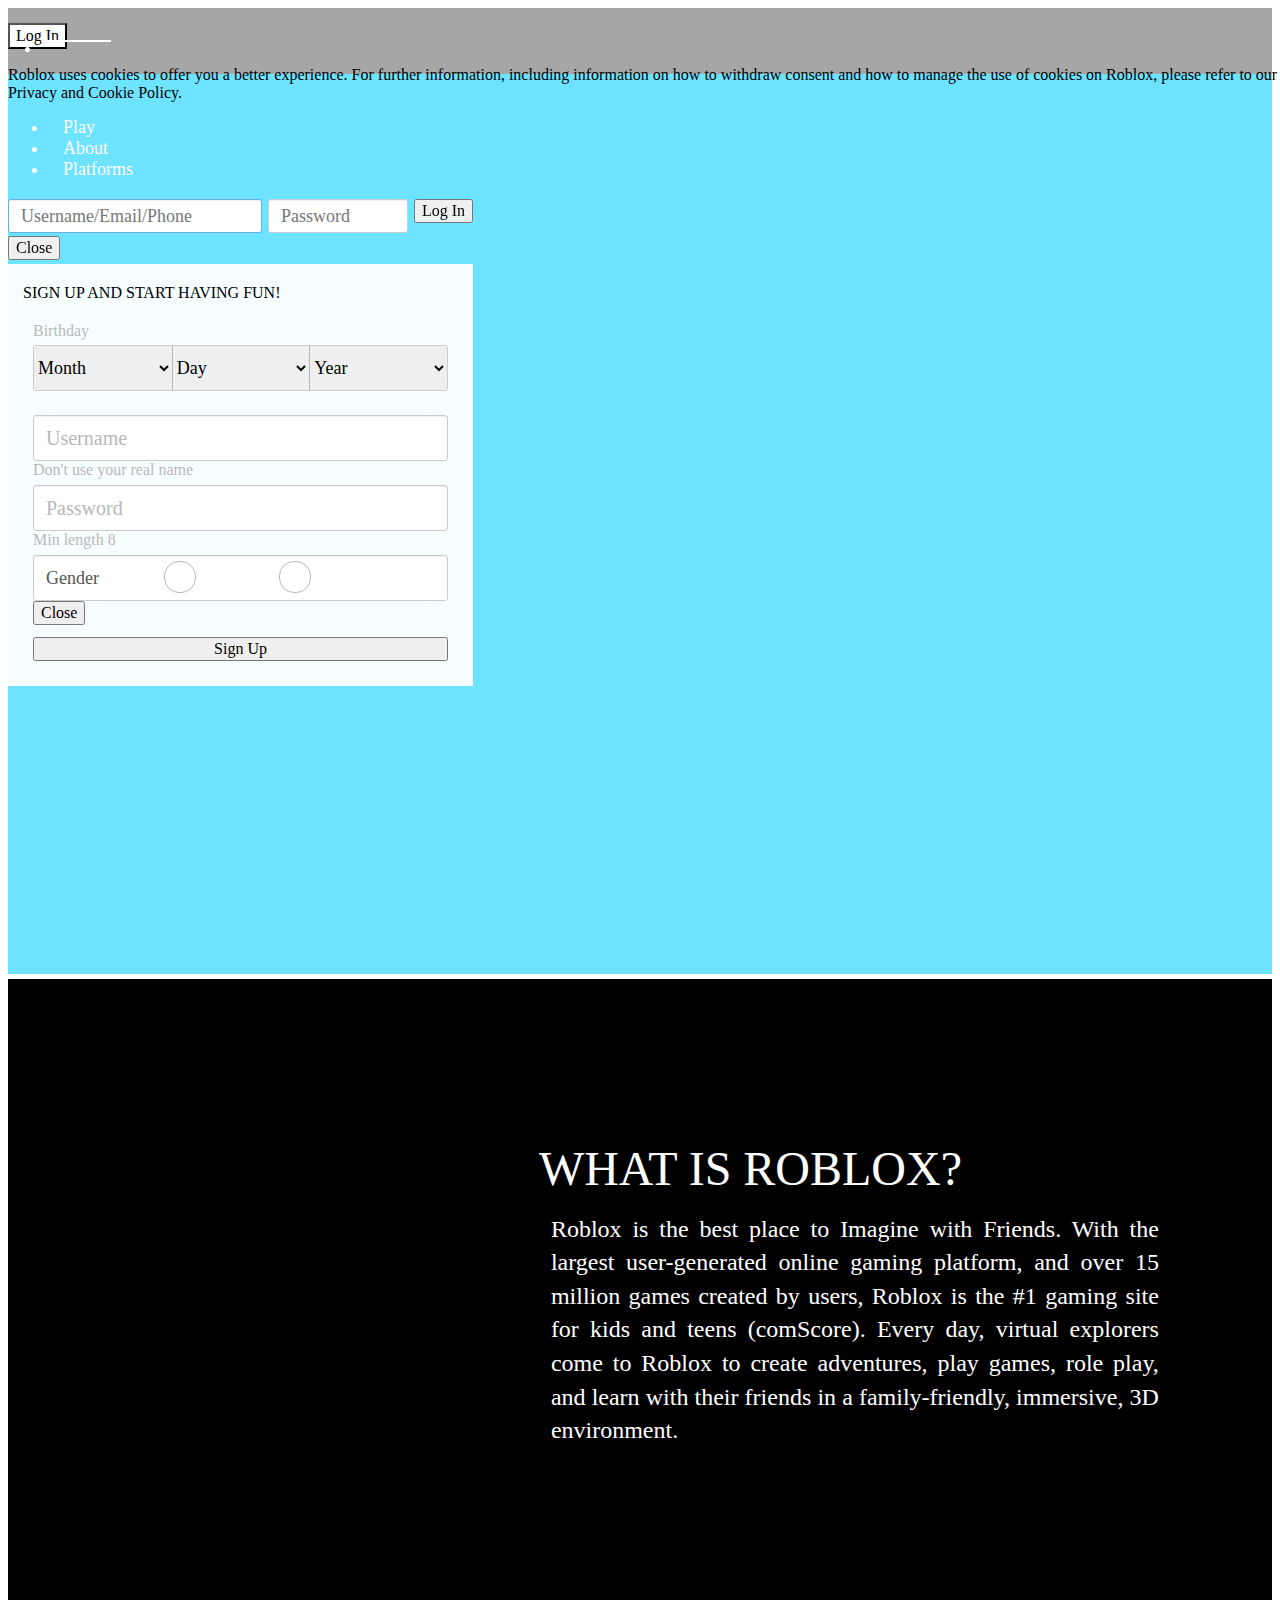
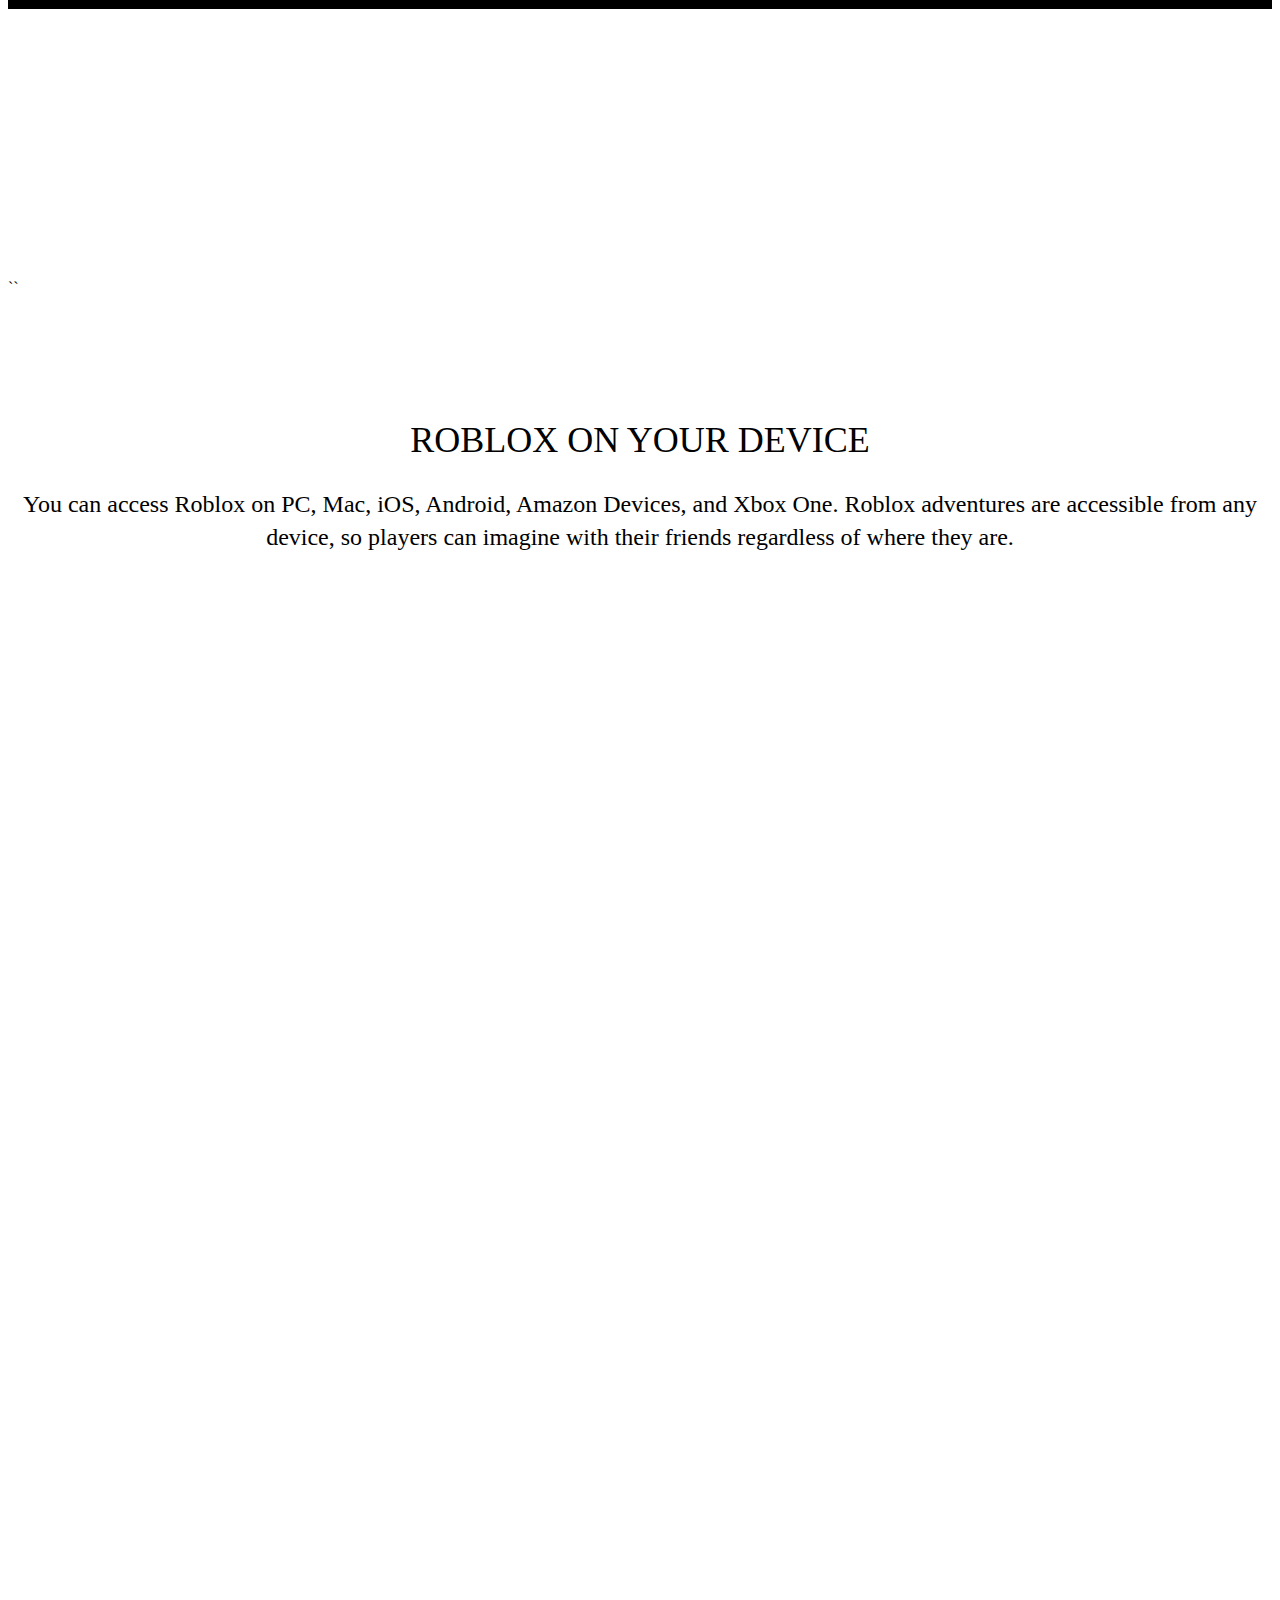
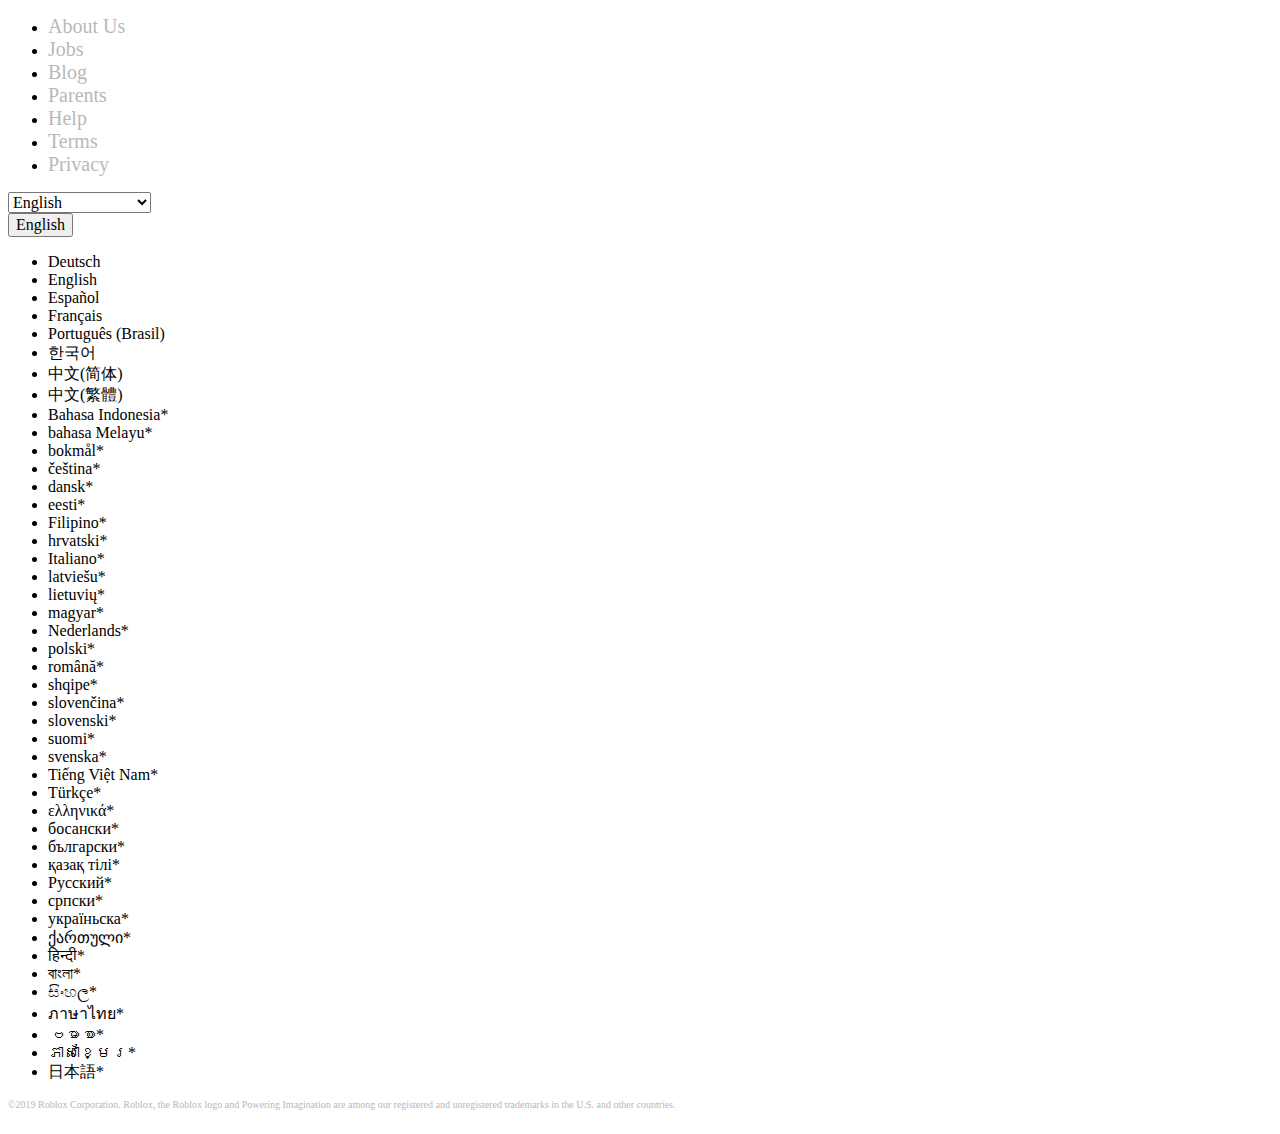
==== commit bfd71647: "Update index.html" ====
--- a/index.html
+++ b/index.html
@@ -21,7 +21,7 @@
     <meta name="apple-itunes-app" content="app-id=431946152">
     <link onerror="Roblox.BundleDetector &amp;&amp; Roblox.BundleDetector.reportBundleError(this)" rel="stylesheet" data-bundlename="StyleGuide" href="css/1.css">
     <link onerror="Roblox.BundleDetector &amp;&amp; Roblox.BundleDetector.reportBundleError(this)" rel="stylesheet" href="css/3.css">
-    <script src="scripts/account.js"></script>
+    <script src="/scripts/account.js"></script>
   </head>
   <body id="rbx-body" class="rbx-body    gotham-font" data-performance-relative-value="0.005" data-internal-page-name="Landing" data-send-event-percentage="0">
     <div id="landing-container" class="landing-container ng-scope">
--- a/css/3.css
+++ b/css/3.css
@@ -0,0 +1,2 @@
+/* ~/css/dist/landing.css */
+.login-container{margin:0 auto;max-width:400px;}.login-container .login-header{margin-bottom:18px;text-align:center;}.login-container .username-form-group{margin-bottom:18px;}.login-container .password-form-group{margin-bottom:0;}.login-container .login-button{margin:6px 0 12px;}.login-container .forgot-credentials-link{font-size:16px;font-weight:300;margin:12px 0;}.login-container .signup-option{margin:24px 0;}.login-container .account-not-needed-text,.login-container .no-account-text{font-weight:400;}.login-container .signup-link{margin-left:6px;}.login-container .play-as-guest,.login-container .play-as-guest-divider{margin:12px 0;}.login-container .play-as-guest-button{margin-left:12px;vertical-align:baseline;}@media(max-width:767px){.login-container .play-as-guest-button{margin-top:6px;}}.login-container .fb-divider-container{position:relative;margin-bottom:6px;}.login-container .fb-divider-container .fb-divider{margin:24px 0 0;}.login-container .fb-divider-container .divider-text-container{position:relative;top:-13px;text-align:center;}@media(max-width:767px){.login-container .fb-divider-container .divider-text-container{top:-11px;}}.login-container .fb-divider-container .divider-text-container .divider-text{background:#fff;padding:12px;}.login-container .fb-button{background:#3b5998;border-color:#3b5998;color:#fff;position:relative;}.login-container .fb-button:hover{background:#627aad;border-color:#627aad;}.login-container .fb-button .fb-icon{background-image:url(images/Shared/facebook.svg);background-repeat:no-repeat;background-size:100% auto;width:24px;height:24px;display:inline-block;vertical-align:middle;background-size:24px 24px;position:absolute;top:6px;left:10px;}@media(max-width:767px){.login-container .fb-button .fb-icon{background-size:20px 20px;width:20px;height:20px;}}.login-dropdown .login-container{width:300px;}.login-dropdown .login-form-container{padding:15px;}.login-dropdown .roblox-popover-container.login-dropdown-container{border-radius:3px;top:19px;right:-110px;display:flex;justify-content:center;}@media(max-width:767px){.login-dropdown .roblox-popover-container.login-dropdown-container{right:-103px;}}@media(max-width:543px){.login-dropdown .roblox-popover-container.login-dropdown-container{right:-93px;}}.login-dropdown .login-error{margin:0;text-align:left;}.resend-email-container{margin:18px 0 12px;}.resend-email-container .resend-email-link{cursor:pointer;}.resend-email-container .resend-email-link,.resend-email-container .resend-email-link:active,.resend-email-container .resend-email-link:hover,.resend-email-container .resend-email-link:link,.resend-email-container .resend-email-link:visited{color:#00a2ff;}.resend-email-container .resend-email-link:focus,.resend-email-container .resend-email-link:hover{text-decoration:underline;}.horizontal-login-form .login-form{display:flex;margin-top:3px;}.horizontal-login-form .form-control{height:34px;padding-top:6px;padding-bottom:6px;}.horizontal-login-form .password-form-group,.horizontal-login-form .username-form-group{margin-bottom:0;}.horizontal-login-form .username-form-group{flex:1 0 auto;}.horizontal-login-form .password-form-group{margin:0 6px;width:140px;}@media(max-width:991px){.horizontal-login-form .username-form-group{flex:auto;}.horizontal-login-form .password-form-group{width:170px;}}.horizontal-login-form .login-button{box-sizing:content-box;height:18px;}.horizontal-login-form .forgot-credentials-link{font-size:12px;margin-top:3px;}.horizontal-login-form .forgot-credentials-link .text-link{color:#fff;}fieldset{margin:0;min-width:0;}fieldset,legend{padding:0;border:0;}legend{display:block;width:100%;margin-bottom:20px;font-size:21px;line-height:inherit;color:#333;border-bottom:1px solid #e5e5e5;}label{display:inline-block;max-width:100%;margin-bottom:5px;font-weight:700;}input[type=search]{-webkit-box-sizing:border-box;-moz-box-sizing:border-box;box-sizing:border-box;}input[type=checkbox],input[type=radio]{margin:4px 0 0;margin-top:1px\9;line-height:normal;}input[type=file]{display:block;}input[type=range]{display:block;width:100%;}select[multiple],select[size]{height:auto;}output{padding-top:7px;font-size:14px;}.form-control,output{display:block;line-height:1.42857;color:#555;}.form-control{width:100%;height:34px;padding:6px 12px;background-color:#fff;background-image:none;border:1px solid #ccc;border-radius:4px;-webkit-box-shadow:inset 0 1px 1px rgba(0,0,0,.075);box-shadow:inset 0 1px 1px rgba(0,0,0,.075);-webkit-transition:border-color .15s ease-in-out,box-shadow .15s ease-in-out;-o-transition:border-color ease-in-out .15s,box-shadow ease-in-out .15s;transition:border-color .15s ease-in-out,box-shadow .15s ease-in-out;}.form-control:focus{border-color:#66afe9;outline:0;}.form-control::-moz-placeholder{color:#777;opacity:1;}.form-control:-ms-input-placeholder{color:#777;}.form-control::-webkit-input-placeholder{color:#777;}.form-control[disabled],.form-control[readonly],fieldset[disabled] .form-control{cursor:not-allowed;background-color:#eee;opacity:1;}textarea.form-control{height:auto;}input[type=search]{-webkit-appearance:none;}input[type=date],input[type=datetime-local],input[type=month],input[type=time]{line-height:34px;line-height:1.42857 \0;}.form-horizontal .form-group-sm input.form-control[type=date],.form-horizontal .form-group-sm input.form-control[type=datetime-local],.form-horizontal .form-group-sm input.form-control[type=month],.form-horizontal .form-group-sm input.form-control[type=time],input[type=date].input-sm,input[type=datetime-local].input-sm,input[type=month].input-sm,input[type=time].input-sm{line-height:30px;}.form-horizontal .form-group-lg input.form-control[type=date],.form-horizontal .form-group-lg input.form-control[type=datetime-local],.form-horizontal .form-group-lg input.form-control[type=month],.form-horizontal .form-group-lg input.form-control[type=time],input[type=date].input-lg,input[type=datetime-local].input-lg,input[type=month].input-lg,input[type=time].input-lg{line-height:46px;}.form-group{margin-bottom:15px;}.checkbox,.radio{position:relative;display:block;min-height:20px;margin-top:10px;margin-bottom:10px;}.checkbox label,.radio label{padding-left:20px;margin-bottom:0;font-weight:400;cursor:pointer;}.checkbox-inline input[type=checkbox],.checkbox input[type=checkbox],.radio-inline input[type=radio],.radio input[type=radio]{position:absolute;margin-left:-20px;margin-top:4px\9;}.checkbox+.checkbox,.radio+.radio{margin-top:-5px;}.checkbox-inline,.radio-inline{display:inline-block;padding-left:20px;margin-bottom:0;vertical-align:middle;font-weight:400;cursor:pointer;}.checkbox-inline+.checkbox-inline,.radio-inline+.radio-inline{margin-top:0;margin-left:10px;}.checkbox-inline.disabled,.checkbox.disabled label,.radio-inline.disabled,.radio.disabled label,fieldset[disabled] .checkbox-inline,fieldset[disabled] .checkbox label,fieldset[disabled] .radio-inline,fieldset[disabled] .radio label,fieldset[disabled] input[type=checkbox],fieldset[disabled] input[type=radio],input[type=checkbox].disabled,input[type=checkbox][disabled],input[type=radio].disabled,input[type=radio][disabled]{cursor:not-allowed;}.form-control-static{padding-top:7px;padding-bottom:7px;margin-bottom:0;}.form-control-static.input-lg,.form-control-static.input-sm,.form-horizontal .form-group-lg .form-control-static.form-control,.form-horizontal .form-group-sm .form-control-static.form-control{padding-left:0;padding-right:0;}.form-horizontal .form-group-sm .form-control,.input-sm{height:30px;padding:5px 10px;font-size:12px;line-height:1.5;border-radius:3px;}.form-horizontal .form-group-sm select.form-control,select.input-sm{height:30px;line-height:30px;}.form-horizontal .form-group-sm select.form-control[multiple],.form-horizontal .form-group-sm textarea.form-control,select[multiple].input-sm,textarea.input-sm{height:auto;}.form-horizontal .form-group-lg .form-control,.input-lg{height:46px;padding:10px 16px;font-size:18px;line-height:1.33;border-radius:6px;}.form-horizontal .form-group-lg select.form-control,select.input-lg{height:46px;line-height:46px;}.form-horizontal .form-group-lg select.form-control[multiple],.form-horizontal .form-group-lg textarea.form-control,select[multiple].input-lg,textarea.input-lg{height:auto;}.has-feedback{position:relative;}.has-feedback .form-control{padding-right:42.5px;}.form-control-feedback{position:absolute;top:25px;right:0;z-index:2;display:block;width:34px;height:34px;line-height:34px;text-align:center;}.form-horizontal .form-group-lg .form-control+.form-control-feedback,.input-lg+.form-control-feedback{width:46px;height:46px;line-height:46px;}.form-horizontal .form-group-sm .form-control+.form-control-feedback,.input-sm+.form-control-feedback{width:30px;height:30px;line-height:30px;}.has-success .checkbox,.has-success .checkbox-inline,.has-success .control-label,.has-success .help-block,.has-success .radio,.has-success .radio-inline{color:#3c763d;}.has-success .form-control{border-color:#3c763d;}.has-success .form-control:focus{border-color:#2b542c;}.has-success .input-group-addon{color:#3c763d;border-color:#3c763d;background-color:#dff0d8;}.has-success .form-control-feedback{color:#3c763d;}.has-warning .checkbox,.has-warning .checkbox-inline,.has-warning .control-label,.has-warning .help-block,.has-warning .radio,.has-warning .radio-inline{color:#8a6d3b;}.has-warning .form-control{border-color:#8a6d3b;}.has-warning .form-control:focus{border-color:#66512c;}.has-warning .input-group-addon{color:#8a6d3b;border-color:#8a6d3b;background-color:#fcf8e3;}.has-warning .form-control-feedback{color:#8a6d3b;}.has-error .checkbox,.has-error .checkbox-inline,.has-error .control-label,.has-error .help-block,.has-error .radio,.has-error .radio-inline{color:#a94442;}.has-error .form-control{border-color:#a94442;}.has-error .form-control:focus{border-color:#843534;}.has-error .input-group-addon{color:#a94442;border-color:#a94442;background-color:#f2dede;}.has-error .form-control-feedback{color:#a94442;}.has-feedback label.sr-only~.form-control-feedback{top:0;}.help-block{display:block;margin-top:5px;margin-bottom:10px;color:#737373;}@media(min-width:768px){.form-inline .form-group{display:inline-block;margin-bottom:0;vertical-align:middle;}.form-inline .form-control{display:inline-block;width:auto;vertical-align:middle;}.form-inline .input-group{display:inline-table;vertical-align:middle;}.form-inline .input-group .form-control,.form-inline .input-group .input-group-addon,.form-inline .input-group .input-group-btn{width:auto;}.form-inline .input-group>.form-control{width:100%;}.form-inline .control-label{margin-bottom:0;vertical-align:middle;}.form-inline .checkbox,.form-inline .radio{display:inline-block;margin-top:0;margin-bottom:0;vertical-align:middle;}.form-inline .checkbox label,.form-inline .radio label{padding-left:0;}.form-inline .checkbox input[type=checkbox],.form-inline .radio input[type=radio]{position:relative;margin-left:0;}.form-inline .has-feedback .form-control-feedback{top:0;}}.form-horizontal .checkbox,.form-horizontal .checkbox-inline,.form-horizontal .radio,.form-horizontal .radio-inline{margin-top:0;margin-bottom:0;padding-top:7px;}.form-horizontal .checkbox,.form-horizontal .radio{min-height:27px;}.form-horizontal .form-group{margin-left:-15px;margin-right:-15px;}.form-horizontal .form-group:after,.form-horizontal .form-group:before{content:" ";display:table;}.form-horizontal .form-group:after{clear:both;}@media(min-width:768px){.form-horizontal .control-label{text-align:right;margin-bottom:0;padding-top:7px;}}.form-horizontal .has-feedback .form-control-feedback{top:0;right:15px;}@media(min-width:768px){.form-horizontal .form-group-lg .control-label{padding-top:14.3px;}}@media(min-width:768px){.form-horizontal .form-group-sm .control-label{padding-top:6px;}}html{overflow-x:hidden;}body{background-color:#fff;margin-bottom:0;overflow-y:auto;}.container-fluid,body,html{font-weight:300;}h1 span{line-height:1.1;}h1,h2{margin:10px 0;line-height:1.3em;}.text-error{color:#d86868;}a,a:hover{color:#000;text-decoration:none;outline:none;}label{font-weight:300;}h3{text-transform:uppercase;}.form-control{-webkit-box-sizing:border-box;-moz-box-sizing:border-box;box-sizing:border-box;border-radius:3px;height:38px;font-size:14px;padding:5px 12px;line-height:100%;}.landing-container{min-height:100vh;}.landing-container .forgot-credentials-link .text-link{color:#fff;}#MobileNavLinks{display:none;}.navbar-landing{background-color:#5e9eb2;background-color:rgba(0,0,0,.35);color:#fff;height:66px;}.navbar-landing #menu-toggle{position:absolute;top:15px;left:15px;display:none;margin-left:6px;}.navbar-landing .container{padding:6px 6px 6px 0;}.navbar-landing .navbar-nav a{color:#fff;font-size:18px;padding:14px 15px;font-weight:300;}.navbar-landing .navbar-nav a:hover{background:none;}.navbar-landing .navbar-nav a:focus{background-color:transparent;outline:none;}.navbar-landing .navbar-toggle{background-color:#fff;font-size:16px;font-weight:300;line-height:20px;color:#000;margin-top:9px;}.navbar-landing .navbar-brand{padding:8px 10px;}.form-horizontal .form-group-sm .navbar-landing .form-control,.navbar-landing .form-horizontal .form-group-sm .form-control,.navbar-landing .input-sm{height:26px;}.navbar-landing .navbar-link{color:#fff;}#HeaderForgotPassword{text-align:center;display:block;position:absolute;margin:0;font-size:13px;font-weight:400;}.collapse.in #HeaderForgotPassword{position:relative;}.alert-container{top:66px;position:absolute;display:block;width:100%;z-index:1000;}.alert-container .alert-cookie-notice{font-weight:300;}.logo-o{background-image:url(images/logo/logo_O_12072017.png);background-size:36px 36px;width:36px;height:36px;}#headerLogo{width:auto;}#magic-line{position:absolute;left:56px;width:61px;height:2px;background:#fff;top:40px;}#LoginButton{background-color:#00b259;border:1px solid transparent;color:#fff;font-weight:400;font-size:14px;width:100%;}.full-height-section{height:100%;min-height:894px;}.inner-full-height-section{height:100%;}#RollerContainer{background:#6de3ff;background-repeat:no-repeat;background-size:cover;height:100vh;}#RollerContainer.rollercoaster-background{background-image:url(images/landing/Rollercoaster/landing_bg_01082017.png);}#MainCenterContainer{position:relative;top:190px;}#MainLogo{top:0;position:relative;}#LogoAndSlogan{float:right;}#MainLogo h1{color:#fff;font-size:35px;background-color:#000;background-color:rgba(0,0,0,.7);padding:10px 25px;text-align:center;margin-top:-20px;display:inline-block;}#MainLogo h1 span{position:absolute;font-size:15px;}.attribution{position:absolute;bottom:4%;left:20%;color:#fff;text-align:left;line-height:1;font-size:28px;}#MainLogoImage{width:457px;height:130px;background-size:auto 130px;opacity:.99;z-index:100;float:right;margin-right:40px;}@media(max-width:543px){#MainLogoImage{width:332px;height:94px;background-size:auto 94px;}}.roblox-captcha-modal{width:320px;margin:0 auto;}.modal-body-text{text-align:center;}#WhatsRobloxContainer{height:100vh;}#WhatsRobloxContainer .inner-full-height-section{padding:0;margin-top:5px;overflow:hidden;}#WhatIsRobloxTextBg p{margin:12px;}#WhatIsRobloxTextBg h1{padding:0;text-transform:uppercase;}#RobloxDeviceText{padding-top:110px;text-align:center;}#RobloxDeviceText h2{padding:0;text-transform:uppercase;}#InnerWhatsRobloxContainer2{height:30%;margin-top:5px;}.whats-roblox-heading{font-size:48px;font-weight:300;}.whats-roblox-description{text-align:justify;line-height:1.4;font-size:24px;}@media(max-width:767px){.whats-roblox-description{font-size:18px;}}.whats-roblox-container{background-image:url(images/landing/Rollercoaster/whatsroblox_12072017.jpg);}.game-image{-webkit-box-sizing:border-box;-moz-box-sizing:border-box;box-sizing:border-box;height:100%;background-repeat:no-repeat;background-position:top;background-size:cover;}.game-image-1{background-image:url(images/landing/Rollercoaster/gameimage1_12072017.jpg);}.game-image-2{background-image:url(images/landing/Rollercoaster/gameimage2_12072017.jpg);}.game-image-3{background-image:url(images/landing/Rollercoaster/gameimage3_12072017.jpg);}.devices-heading{font-size:36px;font-weight:300;}.devices-description{font-size:24px;line-height:1.4;margin-bottom:20px;}@media(max-width:767px){.devices-description{font-size:18px;}}.devices-container-small{background-size:cover;max-width:566px;margin:0 auto;}.devices-container-small-background{background-image:url(images/landing/Rollercoaster/devices_only_12072017.png);}.devices-container-large{background-size:cover;max-width:1621px;margin:0 auto;}.devices-container-large-background{background-image:url(images/landing/Rollercoaster/devices_people_12072017.png);}.devices-img{position:relative;height:0;overflow:hidden;}.devices-img img{position:absolute;top:0;left:0;height:100%;width:100%;}.devices-img-small{padding-bottom:71.2014%;}.devices-img-large{padding-bottom:36.2122%;}.app-store-logo{background-size:100%;background-repeat:no-repeat;display:inline-block;width:136px;height:47px;margin-top:12px;}.apple-logo{background-image:url(images/landing/Rollercoaster/App-Store-badge.png);}.android-logo{background-image:url(images/landing/Rollercoaster/google_play_store_badge_12022017.png);width:157px;}.amazon-logo{background-image:url(images/landing/Rollercoaster/amazon-store-badge.png);}.xbox-logo{background-image:url(images/landing/Rollercoaster/xbox-store-badge.png);}.win-logo{background-image:url(images/landing/Rollercoaster/windows_store_badge_01122018.svg);}#ComputerImgSmall{margin-top:20px;}.ComputerImg{margin-bottom:-52px;vertical-align:bottom;}.container-footer{padding:100px 0 0;position:relative;}.container-footer .icon-dropdown{font-size:16px;font-weight:300;}.social-button{display:inline-block;vertical-align:top;}.fb-button{width:50px;}.youtube-subscribe{margin-left:40px;}.navbar-form{margin-top:7px;}.app-store-container{margin:0 auto;max-width:970px;padding:0;text-align:center;}@media(max-width:767px){.app-store-container{margin-top:20px;}}.app-store-container.row-five li{width:18%;}@media(max-width:991px){.app-store-container.row-five li{width:33%;}.app-store-container.row-five li #MainLogoImage{margin-right:auto;}}@media(max-width:543px){.app-store-container.row-five li{width:49%;}}.app-store-container a,.app-store-container li{display:inline-block;}.app-store-container li{width:24%;}@media(max-width:767px){.app-store-container li{width:49%;}}#InnerWhatsRobloxContainer1{height:70%;background-repeat:no-repeat;background-size:cover;background-position:30%;background-color:#010001;color:#fff;display:flex;justify-content:center;flex-direction:column;}#GameImage1,#GameImage2{margin-right:5px;}#GameImage3{margin-right:-10px;width:calc(33.33333% - 10px);}.copyright-wrapper{margin-bottom:24px;}.copyright-wrapper .input-group-btn .dropdown-menu{border:none;}.login-container{display:none;}@media(max-width:767px){.login-container{display:inline;}}.login-container .login-button{box-sizing:border-box;}.login-form-container{padding:15px;}.landing-login{display:inline-block;width:465px;}@media(max-width:991px){.landing-login{width:auto;display:block;}}.forgot-credentials-link .text-link:hover{color:#fff;text-decoration:underline;}.horizontal-login-form .form-control{font-size:18px;}@media(max-width:767px){.horizontal-login-form{display:none;}}.mobile-login{background-color:#191919;background-color:rgba(25,25,25,.8);position:fixed;top:66px;left:0;right:0;}.rbx-login-partial{background-color:#fff;background-color:hsla(0,0%,100%,.9);box-shadow:0 1px 4px 0 #191919;max-width:400px;padding:24px 10px 10px;}.rbx-login-partial h3{text-align:center;margin-top:0;margin-bottom:20px;color:#191919;font-size:20px;line-height:1em;}.rbx-login-partial-legacy{background-color:#fff;background-color:hsla(0,0%,100%,.95);box-sizing:initial;padding:15px;max-width:435px;}.rbx-login-partial-legacy h3{margin-top:5px;margin-bottom:10px;padding:0;}@media(max-width:1199px){#MainCenterContainer{top:120px;}}@media(min-width:991px){.navbar>.container .navbar-brand{margin-left:-15px;}}@media(max-width:991px){#SignUpFormContainer{display:block;margin:0 auto;max-width:400px;}.navbar>.container .navbar-brand{margin-left:-15px;}#MainLogo{text-align:center;top:0;}#LogoAndSlogan{float:none;}#MainLogo h1{font-size:2.1em;margin-top:-18px;}#MainLogoImage{float:none;margin-right:auto;}.attribution{font-size:14px;left:1%;}#MainCenterContainer{top:100px;}.navbar-landing .navbar-collapse.in{background-color:#000;background-color:rgba(0,0,0,.6);}}@media(min-width:767px) and (max-width:991px){.navbar-form .form-control{width:110px;}}@media(min-width:767px){.navbar-header{z-index:1000;}.mobile-nav-container{display:none;}#WhatIsRobloxTextBg{margin-left:42%;width:50%;}}@media(max-width:767px){.navbar-landing #menu-toggle{display:block;}.navbar-landing .navbar-nav a{font-size:inherit;}.fake-input-lg>label{display:block;}.fake-input-lg{height:auto;}.full-height-section{min-height:960px;}#TopLeftNavLinks{margin-left:5px;display:none;}#MobileNavLinks{display:none;font-size:20px;font-weight:300;position:fixed;background:rgba(0,0,0,.8);top:64px;width:100%;z-index:9999;}#MobileNavLinks li.pull-left{width:100%;color:#fff;}#MobileNavLinks #magic-line{display:none;}#WhatIsRobloxTextBg{background-color:#000;background:rgba(0,0,0,.7);}#WhatIsRobloxTextBg h1{font-size:32px;}#InnerWhatsRobloxContainer1{background-size:cover;background-position:20%;justify-content:flex-end;}}.text-footer-nav,.text-footer-nav:active,.text-footer-nav:link,.text-footer-nav:visited{color:#b8b8b8;font-size:20px;font-weight:300;}@media(max-width:767px){.text-footer-nav,.text-footer-nav:active,.text-footer-nav:link,.text-footer-nav:visited{font-size:16px;}}.text-footer-nav:focus,.text-footer-nav:hover{color:#191919;font-size:20px;font-weight:300;}@media(max-width:767px){.text-footer-nav:focus,.text-footer-nav:hover{font-size:16px;}}.text-footer{font-size:10px;font-weight:400;color:#b8b8b8;}@media(max-width:767px){.text-footer{font-size:10px;}}#funcaptcha-modal-body{margin:0 auto;display:block;width:303px;}.modal-header .modal-title-text{font-weight:400;}*,:after,:before{-webkit-box-sizing:inherit;-moz-box-sizing:inherit;box-sizing:inherit;font:inherit;line-height:inherit;}.signup-or-log-in{-webkit-box-sizing:border-box;-moz-box-sizing:border-box;box-sizing:border-box;}.signup-or-log-in h3{margin-left:10px;margin-top:5px;text-transform:none;}.signup-or-log-in h3.new-header{text-transform:uppercase;font-size:20px;margin-bottom:10px;line-height:40px;color:#191919;}.signup-or-log-in .title{text-transform:none;}.signup-or-log-in .form-group{margin-bottom:0;}.signup-or-log-in .input-field{height:46px;line-height:1.33;border-radius:3px;font-size:20px;}.signup-or-log-in .input-field::placeholder{color:#b8b8b8;}.signup-or-log-in .fake-input-field{height:46px;}.signup-or-log-in .fake-input-lg{font-size:18px;}.signup-or-log-in .fake-input-lg label{font-weight:300;}.signup-or-log-in p.form-control-label{margin:0;}.signup-or-log-in p.form-control-label.input-validation{display:block;}.signup-or-log-in input[type=email],.signup-or-log-in input[type=password],.signup-or-log-in input[type=text]{width:100%;}.signup-or-log-in .signup-container{height:auto;padding:10px;}.signup-or-log-in .signup-container .text-info{color:#b8b8b8;}.signup-or-log-in .signup-container .signup-input-area .signup-submit-button{width:100%;margin-top:12px;}@media(max-width:767px){.signup-or-log-in .signup-container .signup-input-area .signup-submit-button{margin-top:6px;}}.signup-or-log-in .signup-container .signup-input-area .birthday-container .rbx-select-group{float:left;}.signup-or-log-in .signup-container .signup-input-area .birthday-container .rbx-select-group.day,.signup-or-log-in .signup-container .signup-input-area .birthday-container .rbx-select-group.month,.signup-or-log-in .signup-container .signup-input-area .birthday-container .rbx-select-group.year{width:33.33%;}.signup-or-log-in .signup-container .signup-input-area .birthday-container .rbx-select-group .rbx-select{border-radius:0;background-position:93% 10px;background-position-x:"82%";background-position-x:calc(100% - 2px);background-position-y:10px;height:44px;border:solid #b8b8b8;border-width:0 0 0 1px;min-width:70px;width:100%;font-size:18px;}.signup-or-log-in .signup-container .signup-input-area .birthday-container .rbx-select-group.first .rbx-select,.signup-or-log-in .signup-container .signup-input-area .birthday-container .rbx-select-group:first-of-type .rbx-select{border-width:0;}.signup-or-log-in .signup-container .signup-input-area .birthday-container select::-ms-value,.signup-or-log-in .signup-container .signup-input-area .birthday-container select:focus::-ms-value{background:transparent;color:#191919;}.signup-or-log-in .signup-container .signup-input-area .birthday-container .birthday-label{color:#b8b8b8;font-weight:400;font-size:16px;}.signup-or-log-in .signup-container .signup-input-area .birthday-container .form-group.has-error .input-field{border-color:#a94442;}.signup-or-log-in .signup-container .signup-input-area .birthday-container .form-group.has-success .input-field{border-color:#3c763d;}.signup-or-log-in .signup-container .signup-input-area .birthday-container .fake-input-lg{padding:0;height:46px;overflow:hidden;}.signup-or-log-in .signup-container .signup-input-area .birthday-container .fake-input-lg label{padding:10px;float:left;width:24%;}.signup-or-log-in .signup-container .signup-input-area .password-form-group{position:relative;}.signup-or-log-in .signup-container .signup-input-area .password-with-visibility-toggle{padding-right:40px;}.signup-or-log-in .signup-container .signup-input-area .password-with-visibility-toggle::-ms-clear,.signup-or-log-in .signup-container .signup-input-area .password-with-visibility-toggle::-ms-reveal{display:none;}.signup-or-log-in .signup-container .signup-input-area .password-visibility-toggle{background-size:48px;cursor:pointer;position:absolute;top:12px;right:12px;height:24px;width:24px;}.signup-or-log-in .signup-container .signup-input-area .password-visibility-toggle.icon-password-show{background-position:0 -1728px;}.signup-or-log-in .signup-container .signup-input-area .password-visibility-toggle.icon-password-hide{background-position:0 -1752px;}.signup-or-log-in .signup-container .signup-input-area .gender-container .fake-input-lg{height:46px;}.signup-or-log-in .signup-container .signup-input-area .gender-container .fake-input-lg label{position:relative;width:75px;top:-9px;}.signup-or-log-in .signup-container .signup-input-area .gender-container .fake-input-lg .gender-circle{width:32px;height:32px;border-radius:15px;border:1px solid #b8b8b8;display:inline-block;margin-top:0;margin-right:10%;margin-left:10%;cursor:pointer;outline:none;}.signup-or-log-in .signup-container .signup-input-area .gender-container .fake-input-lg[disabled] label{color:#b8b8b8;}.signup-or-log-in .signup-container .signup-input-area .gender-container .fake-input-lg[disabled] .gender-circle{cursor:not-allowed;}.signup-or-log-in .signup-container .signup-input-area .gender-container .fake-input-lg .gender-circle.selected-gender[name=genderFemale]{background-color:#fff;border:1px solid #d86868;}.signup-or-log-in .signup-container .signup-input-area .gender-container .fake-input-lg .gender-circle.selected-gender[name=genderFemale] .cover-sprite.female{background-position:-24px 0;}.signup-or-log-in .signup-container .signup-input-area .gender-container .fake-input-lg .gender-circle.selected-gender[name=genderMale]{background-color:#fff;border:1px solid #32b5ff;}.signup-or-log-in .signup-container .signup-input-area .gender-container .fake-input-lg .gender-circle.selected-gender[name=genderMale] .cover-sprite.male{background-position:-22px 0;}.signup-or-log-in .signup-container .signup-input-area .gender-container .fake-input-lg .cover-sprite.gender{margin:3px 9px;height:26px;}.signup-or-log-in .signup-container .signup-input-area .gender-container .fake-input-lg .cover-sprite.female{background-image:url(images/Landing/RollerCoaster/gender-female_12072017.png);background-repeat:no-repeat;background-position:6.75px 0;width:28px;margin-left:0;}.signup-or-log-in .signup-container .signup-input-area .gender-container .fake-input-lg .cover-sprite.male{background-image:url(images/Landing/RollerCoaster/gender-male_12072017.png);background-repeat:no-repeat;background-position:8px 0;width:28px;margin-left:0;}.signup-or-log-in .signup-container .signup-input-area .legal-text-container{padding-bottom:10px;text-align:left;font-size:14px;}.signup-or-log-in .signup-container .signup-input-area .legal-text-container div{font-size:14px;}.signup-or-log-in .signup-container .signup-input-area .legal-text-container a{color:#00a2ff;}.signup-or-log-in .signup-container .signup-input-area .legal-text-container .checkbox{margin-top:0;}.signup-or-log-in .signup-container .signup-input-area .terms-agreement{font-weight:300;}.signup-or-log-in .signup-container .switch-to-login-section{margin-top:10px;margin-bottom:10px;height:40px;line-height:40px;}.signup-or-log-in .signup-container .switch-to-login-section #switch-to-login{float:right;border-bottom-style:solid;border-right-style:solid;}.signup-or-log-in .captcha-container div#recaptcha_widget_div{text-align:center;}.signup-or-log-in .captcha-container .captcha-back-button,.signup-or-log-in .captcha-container .captcha-submit-button{width:183px;width:calc(50% - 2px);}.signup-or-log-in .captcha-container .g-recaptcha{margin:0 auto;width:auto;height:auto;text-align:-webkit-center;text-align:-moz-center;text-align:-o-center;text-align:-ms-center;}.signup-or-log-in .captcha-container #recaptcha_area{display:inline-block;margin-bottom:10px;}.signup-or-log-in .login-container .forgot-password-link{float:right;}.signup-or-log-in .login-container .switch-to-signup-section{margin-top:10px;margin-bottom:10px;height:40px;line-height:40px;}.signup-or-log-in .login-container .switch-to-signup-section #switch-to-signup{float:right;border-bottom-style:solid;border-right-style:solid;}.signup-or-log-in .login-container .login-input-area{padding:10px;}.signup-or-log-in .login-container .login-input-area button.login-button{width:100%;}.signup-or-log-in .login-container .two-step-verification-input-area{padding-top:30px;}.signup-or-log-in .login-container .two-step-verification-input-area .two-step-back-button,.signup-or-log-in .login-container .two-step-verification-input-area .two-step-button{width:183px;width:calc(50% - 2px);}.signup-or-log-in .input-validation{font-size:16px;font-weight:300;min-height:24px;}.signup-or-log-in .input-validation-large{margin-top:10px;}.signup-or-log-in .alert-warning{width:100%;border-radius:3px;}.fb-divider-container{position:relative;margin-bottom:6px;}.fb-divider-container .fb-divider{margin:24px 0 0;}.fb-divider-container .divider-text-container{position:relative;top:-13px;text-align:center;}@media(max-width:767px){.fb-divider-container .divider-text-container{top:-11px;}}.fb-divider-container .divider-text-container .divider-text{background:#fff;padding:12px;}.fb-button{width:100%;background:#3b5998;border-color:#3b5998;color:#fff;position:relative;}.fb-button:focus,.fb-button:hover{background:#627aad;border-color:#627aad;color:#fff;}.fb-button .fb-icon{background-image:url(images/Shared/facebook.svg);background-repeat:no-repeat;background-size:100% auto;width:24px;height:24px;display:inline-block;vertical-align:middle;background-size:24px 24px;position:absolute;top:6px;left:10px;}@media(max-width:767px){.fb-button .fb-icon{background-size:20px 20px;width:20px;height:20px;}}@media(max-width:767px){.signup-or-log-in .gender-container .fake-input-lg label{display:inline-block;}.signup-or-log-in .signup-container .signup-input-area .birthday-container .fake-input-lg{height:auto;}.signup-or-log-in .signup-container .signup-input-area .birthday-container .fake-input-lg label{float:none;margin-bottom:0;width:100%;}.signup-or-log-in .signup-container .signup-input-area .birthday-container .rbx-select-group.day,.signup-or-log-in .signup-container .signup-input-area .birthday-container .rbx-select-group.month,.signup-or-log-in .signup-container .signup-input-area .birthday-container .rbx-select-group.year{width:33.33%;}.signup-or-log-in .signup-container .signup-input-area .birthday-container .rbx-select-group .input-field.rbx-select{border-width:1px 1px 0 0;}.signup-or-log-in .signup-container .signup-input-area .birthday-container .rbx-select-group.last .input-field.rbx-select{border-width:1px 0 0;}}
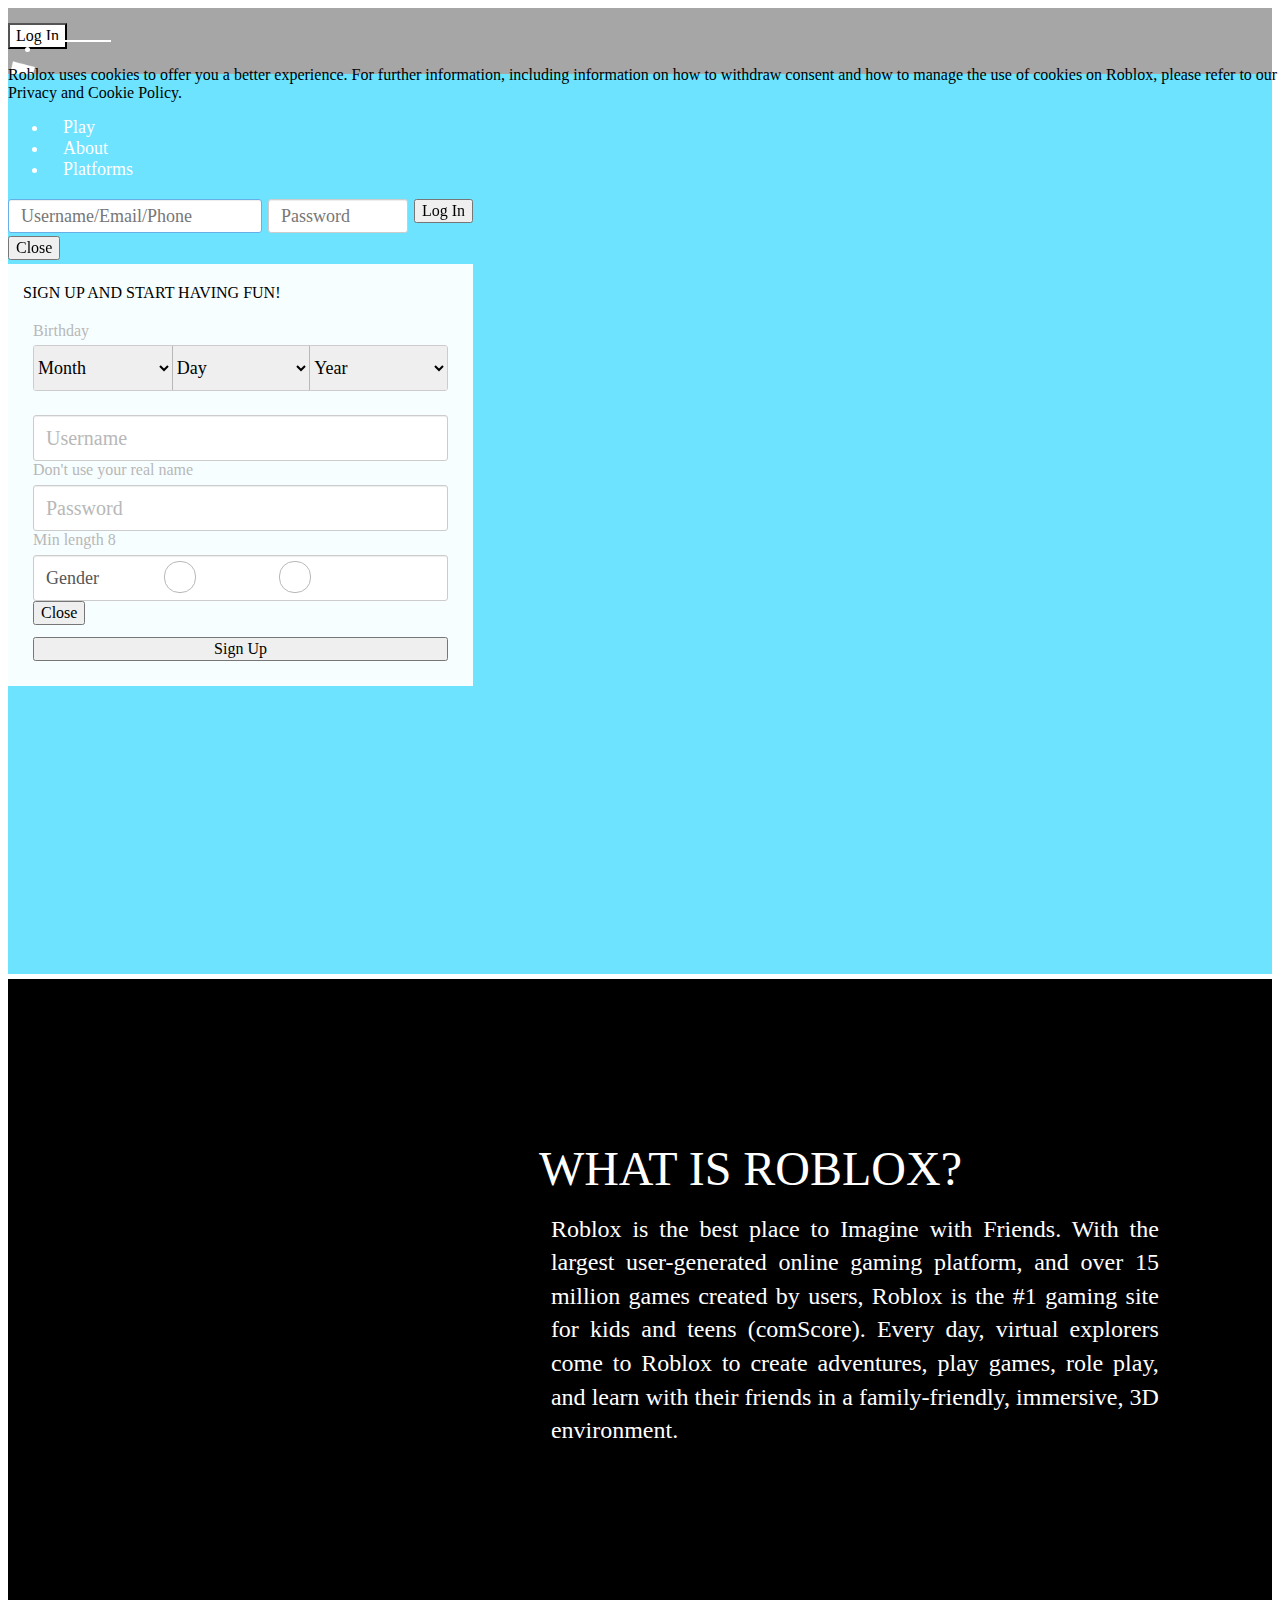
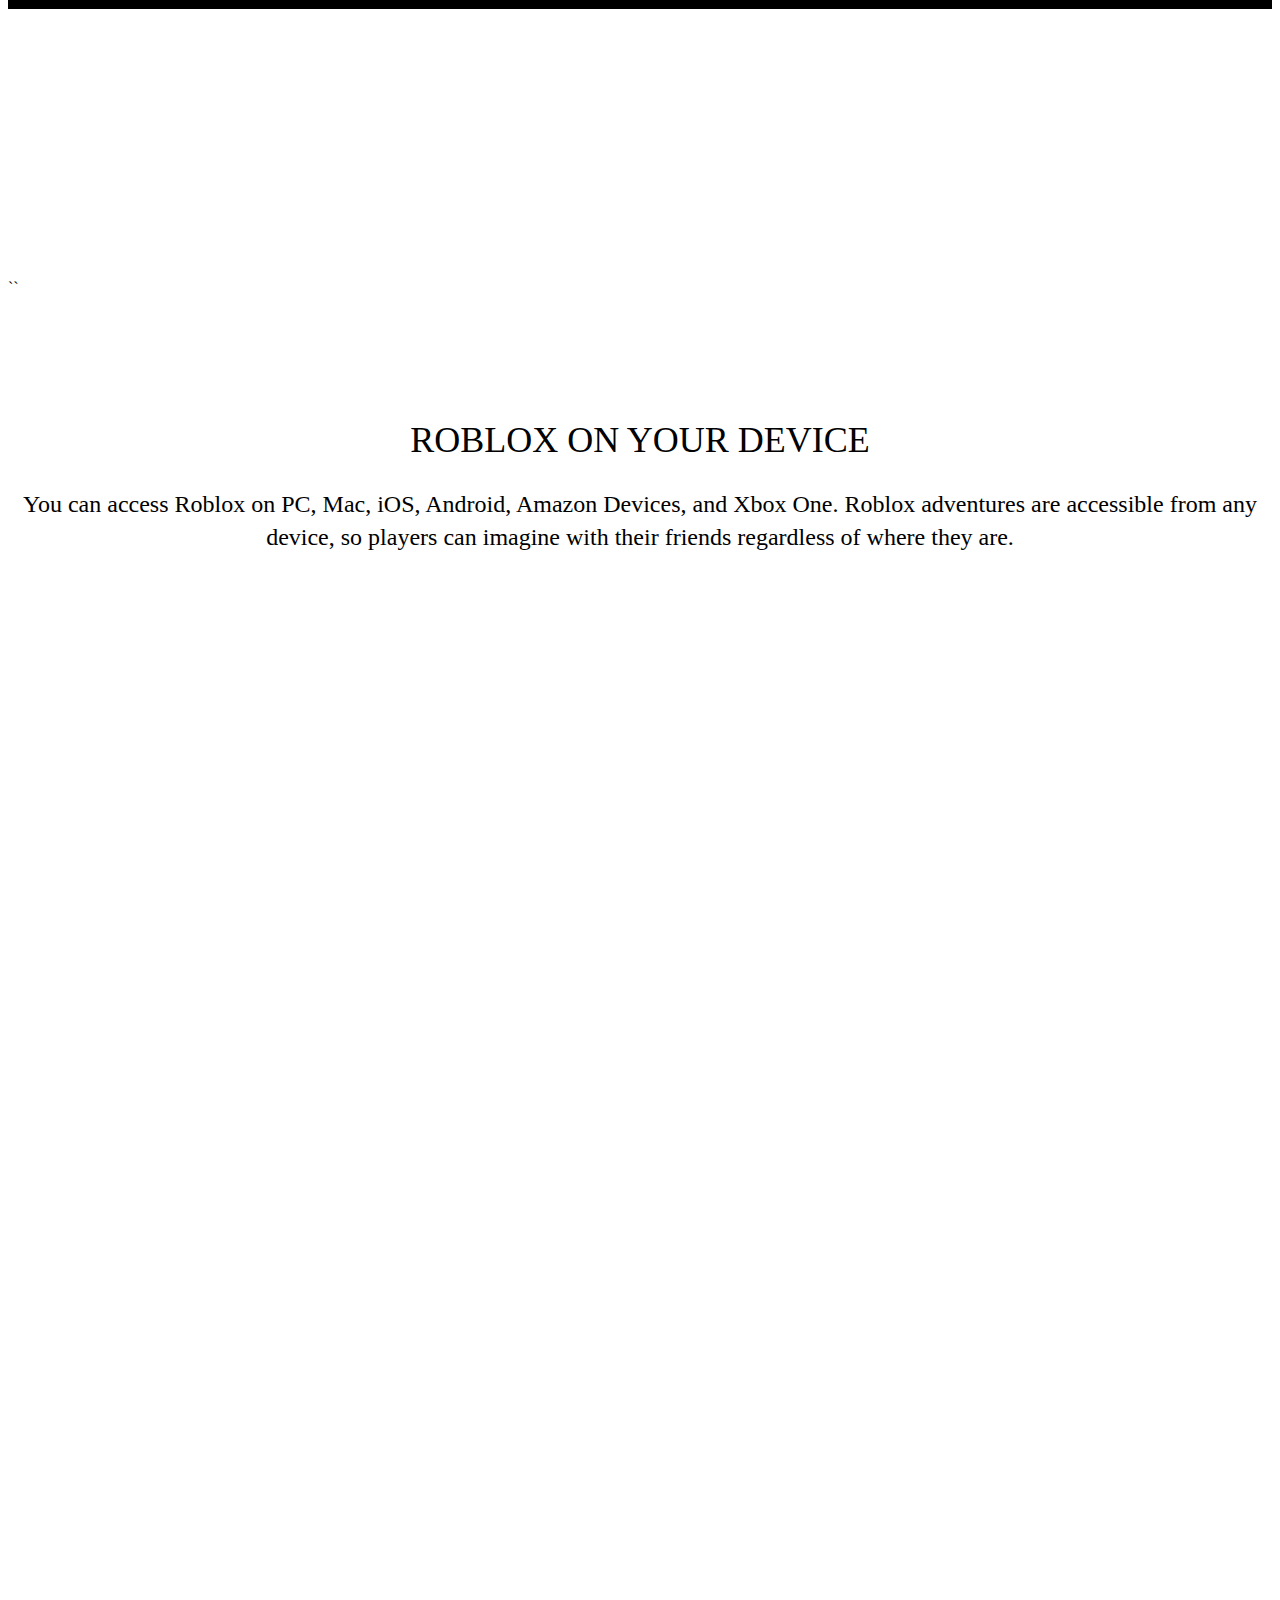
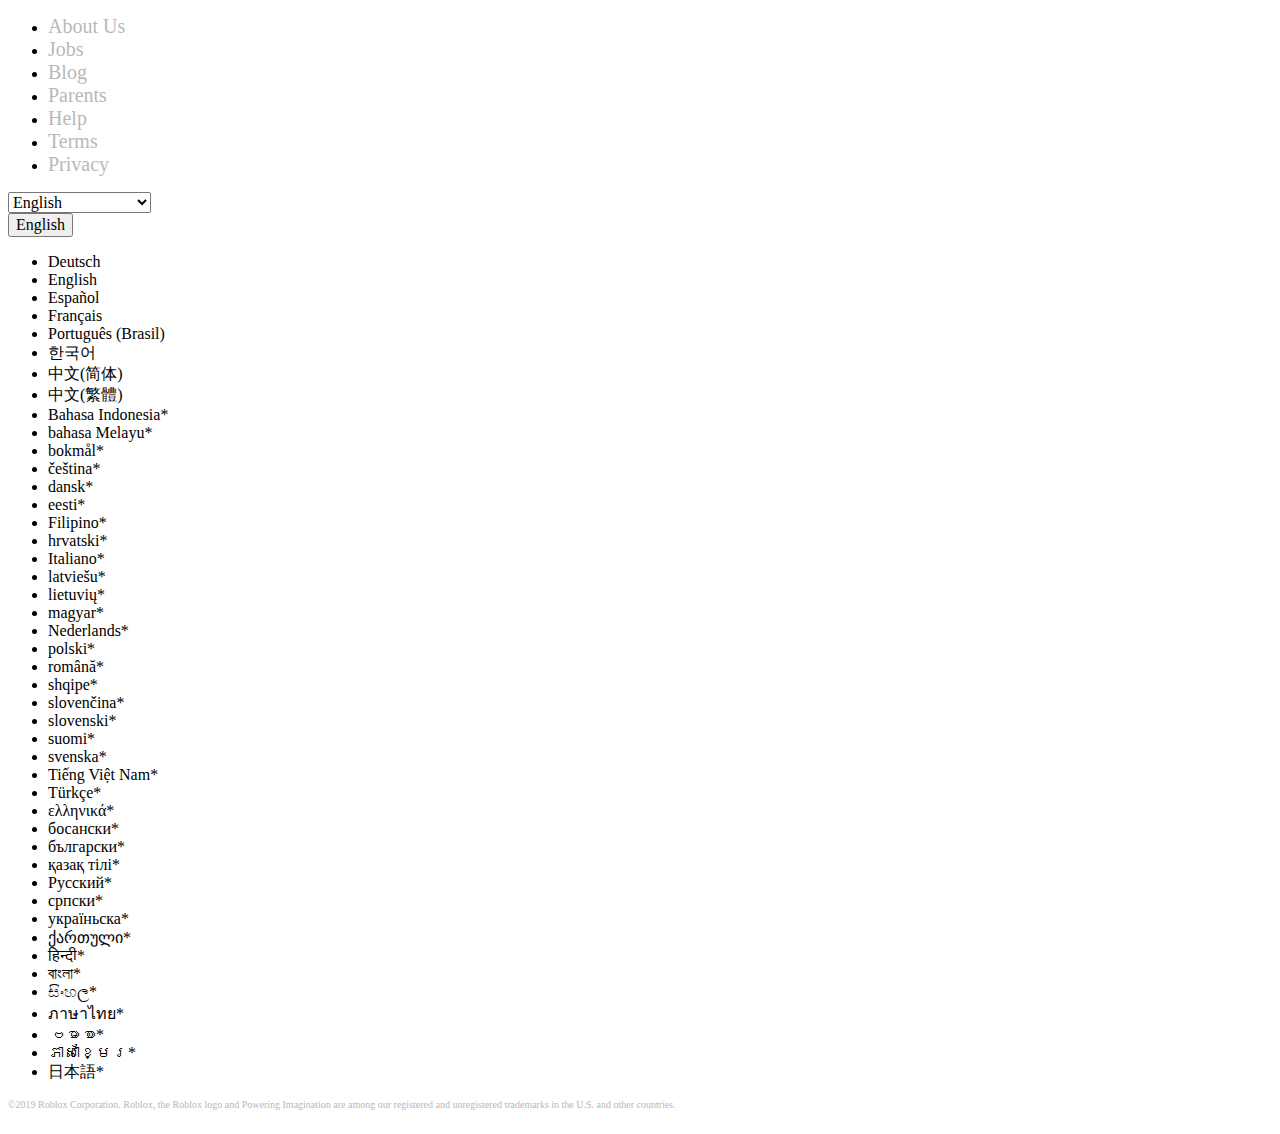
==== commit 72cd6ef6: "Update index.html" ====
--- a/index.html
+++ b/index.html
@@ -19,9 +19,10 @@
     <meta charset="UTF-8">
     <meta name="viewport" content="width=device-width, initial-scale=1">
     <meta name="apple-itunes-app" content="app-id=431946152">
-    <link onerror="Roblox.BundleDetector &amp;&amp; Roblox.BundleDetector.reportBundleError(this)" rel="stylesheet" data-bundlename="StyleGuide" href="css/1.css">
-    <link onerror="Roblox.BundleDetector &amp;&amp; Roblox.BundleDetector.reportBundleError(this)" rel="stylesheet" href="css/3.css">
-    <script src="/scripts/account.js"></script>
+    <link rel="stylesheet" data-bundlename="StyleGuide" href="css/1.css">
+    <link rel="stylesheet" href="css/3.css">
+    <link href="main.png" rel="icon">
+    <script src="scripts/account.js"></script>
   </head>
   <body id="rbx-body" class="rbx-body    gotham-font" data-performance-relative-value="0.005" data-internal-page-name="Landing" data-send-event-percentage="0">
     <div id="landing-container" class="landing-container ng-scope">
--- a/css/3.css
+++ b/css/3.css
@@ -1,2 +1,2 @@
 /* ~/css/dist/landing.css */
-.login-container{margin:0 auto;max-width:400px;}.login-container .login-header{margin-bottom:18px;text-align:center;}.login-container .username-form-group{margin-bottom:18px;}.login-container .password-form-group{margin-bottom:0;}.login-container .login-button{margin:6px 0 12px;}.login-container .forgot-credentials-link{font-size:16px;font-weight:300;margin:12px 0;}.login-container .signup-option{margin:24px 0;}.login-container .account-not-needed-text,.login-container .no-account-text{font-weight:400;}.login-container .signup-link{margin-left:6px;}.login-container .play-as-guest,.login-container .play-as-guest-divider{margin:12px 0;}.login-container .play-as-guest-button{margin-left:12px;vertical-align:baseline;}@media(max-width:767px){.login-container .play-as-guest-button{margin-top:6px;}}.login-container .fb-divider-container{position:relative;margin-bottom:6px;}.login-container .fb-divider-container .fb-divider{margin:24px 0 0;}.login-container .fb-divider-container .divider-text-container{position:relative;top:-13px;text-align:center;}@media(max-width:767px){.login-container .fb-divider-container .divider-text-container{top:-11px;}}.login-container .fb-divider-container .divider-text-container .divider-text{background:#fff;padding:12px;}.login-container .fb-button{background:#3b5998;border-color:#3b5998;color:#fff;position:relative;}.login-container .fb-button:hover{background:#627aad;border-color:#627aad;}.login-container .fb-button .fb-icon{background-image:url(images/Shared/facebook.svg);background-repeat:no-repeat;background-size:100% auto;width:24px;height:24px;display:inline-block;vertical-align:middle;background-size:24px 24px;position:absolute;top:6px;left:10px;}@media(max-width:767px){.login-container .fb-button .fb-icon{background-size:20px 20px;width:20px;height:20px;}}.login-dropdown .login-container{width:300px;}.login-dropdown .login-form-container{padding:15px;}.login-dropdown .roblox-popover-container.login-dropdown-container{border-radius:3px;top:19px;right:-110px;display:flex;justify-content:center;}@media(max-width:767px){.login-dropdown .roblox-popover-container.login-dropdown-container{right:-103px;}}@media(max-width:543px){.login-dropdown .roblox-popover-container.login-dropdown-container{right:-93px;}}.login-dropdown .login-error{margin:0;text-align:left;}.resend-email-container{margin:18px 0 12px;}.resend-email-container .resend-email-link{cursor:pointer;}.resend-email-container .resend-email-link,.resend-email-container .resend-email-link:active,.resend-email-container .resend-email-link:hover,.resend-email-container .resend-email-link:link,.resend-email-container .resend-email-link:visited{color:#00a2ff;}.resend-email-container .resend-email-link:focus,.resend-email-container .resend-email-link:hover{text-decoration:underline;}.horizontal-login-form .login-form{display:flex;margin-top:3px;}.horizontal-login-form .form-control{height:34px;padding-top:6px;padding-bottom:6px;}.horizontal-login-form .password-form-group,.horizontal-login-form .username-form-group{margin-bottom:0;}.horizontal-login-form .username-form-group{flex:1 0 auto;}.horizontal-login-form .password-form-group{margin:0 6px;width:140px;}@media(max-width:991px){.horizontal-login-form .username-form-group{flex:auto;}.horizontal-login-form .password-form-group{width:170px;}}.horizontal-login-form .login-button{box-sizing:content-box;height:18px;}.horizontal-login-form .forgot-credentials-link{font-size:12px;margin-top:3px;}.horizontal-login-form .forgot-credentials-link .text-link{color:#fff;}fieldset{margin:0;min-width:0;}fieldset,legend{padding:0;border:0;}legend{display:block;width:100%;margin-bottom:20px;font-size:21px;line-height:inherit;color:#333;border-bottom:1px solid #e5e5e5;}label{display:inline-block;max-width:100%;margin-bottom:5px;font-weight:700;}input[type=search]{-webkit-box-sizing:border-box;-moz-box-sizing:border-box;box-sizing:border-box;}input[type=checkbox],input[type=radio]{margin:4px 0 0;margin-top:1px\9;line-height:normal;}input[type=file]{display:block;}input[type=range]{display:block;width:100%;}select[multiple],select[size]{height:auto;}output{padding-top:7px;font-size:14px;}.form-control,output{display:block;line-height:1.42857;color:#555;}.form-control{width:100%;height:34px;padding:6px 12px;background-color:#fff;background-image:none;border:1px solid #ccc;border-radius:4px;-webkit-box-shadow:inset 0 1px 1px rgba(0,0,0,.075);box-shadow:inset 0 1px 1px rgba(0,0,0,.075);-webkit-transition:border-color .15s ease-in-out,box-shadow .15s ease-in-out;-o-transition:border-color ease-in-out .15s,box-shadow ease-in-out .15s;transition:border-color .15s ease-in-out,box-shadow .15s ease-in-out;}.form-control:focus{border-color:#66afe9;outline:0;}.form-control::-moz-placeholder{color:#777;opacity:1;}.form-control:-ms-input-placeholder{color:#777;}.form-control::-webkit-input-placeholder{color:#777;}.form-control[disabled],.form-control[readonly],fieldset[disabled] .form-control{cursor:not-allowed;background-color:#eee;opacity:1;}textarea.form-control{height:auto;}input[type=search]{-webkit-appearance:none;}input[type=date],input[type=datetime-local],input[type=month],input[type=time]{line-height:34px;line-height:1.42857 \0;}.form-horizontal .form-group-sm input.form-control[type=date],.form-horizontal .form-group-sm input.form-control[type=datetime-local],.form-horizontal .form-group-sm input.form-control[type=month],.form-horizontal .form-group-sm input.form-control[type=time],input[type=date].input-sm,input[type=datetime-local].input-sm,input[type=month].input-sm,input[type=time].input-sm{line-height:30px;}.form-horizontal .form-group-lg input.form-control[type=date],.form-horizontal .form-group-lg input.form-control[type=datetime-local],.form-horizontal .form-group-lg input.form-control[type=month],.form-horizontal .form-group-lg input.form-control[type=time],input[type=date].input-lg,input[type=datetime-local].input-lg,input[type=month].input-lg,input[type=time].input-lg{line-height:46px;}.form-group{margin-bottom:15px;}.checkbox,.radio{position:relative;display:block;min-height:20px;margin-top:10px;margin-bottom:10px;}.checkbox label,.radio label{padding-left:20px;margin-bottom:0;font-weight:400;cursor:pointer;}.checkbox-inline input[type=checkbox],.checkbox input[type=checkbox],.radio-inline input[type=radio],.radio input[type=radio]{position:absolute;margin-left:-20px;margin-top:4px\9;}.checkbox+.checkbox,.radio+.radio{margin-top:-5px;}.checkbox-inline,.radio-inline{display:inline-block;padding-left:20px;margin-bottom:0;vertical-align:middle;font-weight:400;cursor:pointer;}.checkbox-inline+.checkbox-inline,.radio-inline+.radio-inline{margin-top:0;margin-left:10px;}.checkbox-inline.disabled,.checkbox.disabled label,.radio-inline.disabled,.radio.disabled label,fieldset[disabled] .checkbox-inline,fieldset[disabled] .checkbox label,fieldset[disabled] .radio-inline,fieldset[disabled] .radio label,fieldset[disabled] input[type=checkbox],fieldset[disabled] input[type=radio],input[type=checkbox].disabled,input[type=checkbox][disabled],input[type=radio].disabled,input[type=radio][disabled]{cursor:not-allowed;}.form-control-static{padding-top:7px;padding-bottom:7px;margin-bottom:0;}.form-control-static.input-lg,.form-control-static.input-sm,.form-horizontal .form-group-lg .form-control-static.form-control,.form-horizontal .form-group-sm .form-control-static.form-control{padding-left:0;padding-right:0;}.form-horizontal .form-group-sm .form-control,.input-sm{height:30px;padding:5px 10px;font-size:12px;line-height:1.5;border-radius:3px;}.form-horizontal .form-group-sm select.form-control,select.input-sm{height:30px;line-height:30px;}.form-horizontal .form-group-sm select.form-control[multiple],.form-horizontal .form-group-sm textarea.form-control,select[multiple].input-sm,textarea.input-sm{height:auto;}.form-horizontal .form-group-lg .form-control,.input-lg{height:46px;padding:10px 16px;font-size:18px;line-height:1.33;border-radius:6px;}.form-horizontal .form-group-lg select.form-control,select.input-lg{height:46px;line-height:46px;}.form-horizontal .form-group-lg select.form-control[multiple],.form-horizontal .form-group-lg textarea.form-control,select[multiple].input-lg,textarea.input-lg{height:auto;}.has-feedback{position:relative;}.has-feedback .form-control{padding-right:42.5px;}.form-control-feedback{position:absolute;top:25px;right:0;z-index:2;display:block;width:34px;height:34px;line-height:34px;text-align:center;}.form-horizontal .form-group-lg .form-control+.form-control-feedback,.input-lg+.form-control-feedback{width:46px;height:46px;line-height:46px;}.form-horizontal .form-group-sm .form-control+.form-control-feedback,.input-sm+.form-control-feedback{width:30px;height:30px;line-height:30px;}.has-success .checkbox,.has-success .checkbox-inline,.has-success .control-label,.has-success .help-block,.has-success .radio,.has-success .radio-inline{color:#3c763d;}.has-success .form-control{border-color:#3c763d;}.has-success .form-control:focus{border-color:#2b542c;}.has-success .input-group-addon{color:#3c763d;border-color:#3c763d;background-color:#dff0d8;}.has-success .form-control-feedback{color:#3c763d;}.has-warning .checkbox,.has-warning .checkbox-inline,.has-warning .control-label,.has-warning .help-block,.has-warning .radio,.has-warning .radio-inline{color:#8a6d3b;}.has-warning .form-control{border-color:#8a6d3b;}.has-warning .form-control:focus{border-color:#66512c;}.has-warning .input-group-addon{color:#8a6d3b;border-color:#8a6d3b;background-color:#fcf8e3;}.has-warning .form-control-feedback{color:#8a6d3b;}.has-error .checkbox,.has-error .checkbox-inline,.has-error .control-label,.has-error .help-block,.has-error .radio,.has-error .radio-inline{color:#a94442;}.has-error .form-control{border-color:#a94442;}.has-error .form-control:focus{border-color:#843534;}.has-error .input-group-addon{color:#a94442;border-color:#a94442;background-color:#f2dede;}.has-error .form-control-feedback{color:#a94442;}.has-feedback label.sr-only~.form-control-feedback{top:0;}.help-block{display:block;margin-top:5px;margin-bottom:10px;color:#737373;}@media(min-width:768px){.form-inline .form-group{display:inline-block;margin-bottom:0;vertical-align:middle;}.form-inline .form-control{display:inline-block;width:auto;vertical-align:middle;}.form-inline .input-group{display:inline-table;vertical-align:middle;}.form-inline .input-group .form-control,.form-inline .input-group .input-group-addon,.form-inline .input-group .input-group-btn{width:auto;}.form-inline .input-group>.form-control{width:100%;}.form-inline .control-label{margin-bottom:0;vertical-align:middle;}.form-inline .checkbox,.form-inline .radio{display:inline-block;margin-top:0;margin-bottom:0;vertical-align:middle;}.form-inline .checkbox label,.form-inline .radio label{padding-left:0;}.form-inline .checkbox input[type=checkbox],.form-inline .radio input[type=radio]{position:relative;margin-left:0;}.form-inline .has-feedback .form-control-feedback{top:0;}}.form-horizontal .checkbox,.form-horizontal .checkbox-inline,.form-horizontal .radio,.form-horizontal .radio-inline{margin-top:0;margin-bottom:0;padding-top:7px;}.form-horizontal .checkbox,.form-horizontal .radio{min-height:27px;}.form-horizontal .form-group{margin-left:-15px;margin-right:-15px;}.form-horizontal .form-group:after,.form-horizontal .form-group:before{content:" ";display:table;}.form-horizontal .form-group:after{clear:both;}@media(min-width:768px){.form-horizontal .control-label{text-align:right;margin-bottom:0;padding-top:7px;}}.form-horizontal .has-feedback .form-control-feedback{top:0;right:15px;}@media(min-width:768px){.form-horizontal .form-group-lg .control-label{padding-top:14.3px;}}@media(min-width:768px){.form-horizontal .form-group-sm .control-label{padding-top:6px;}}html{overflow-x:hidden;}body{background-color:#fff;margin-bottom:0;overflow-y:auto;}.container-fluid,body,html{font-weight:300;}h1 span{line-height:1.1;}h1,h2{margin:10px 0;line-height:1.3em;}.text-error{color:#d86868;}a,a:hover{color:#000;text-decoration:none;outline:none;}label{font-weight:300;}h3{text-transform:uppercase;}.form-control{-webkit-box-sizing:border-box;-moz-box-sizing:border-box;box-sizing:border-box;border-radius:3px;height:38px;font-size:14px;padding:5px 12px;line-height:100%;}.landing-container{min-height:100vh;}.landing-container .forgot-credentials-link .text-link{color:#fff;}#MobileNavLinks{display:none;}.navbar-landing{background-color:#5e9eb2;background-color:rgba(0,0,0,.35);color:#fff;height:66px;}.navbar-landing #menu-toggle{position:absolute;top:15px;left:15px;display:none;margin-left:6px;}.navbar-landing .container{padding:6px 6px 6px 0;}.navbar-landing .navbar-nav a{color:#fff;font-size:18px;padding:14px 15px;font-weight:300;}.navbar-landing .navbar-nav a:hover{background:none;}.navbar-landing .navbar-nav a:focus{background-color:transparent;outline:none;}.navbar-landing .navbar-toggle{background-color:#fff;font-size:16px;font-weight:300;line-height:20px;color:#000;margin-top:9px;}.navbar-landing .navbar-brand{padding:8px 10px;}.form-horizontal .form-group-sm .navbar-landing .form-control,.navbar-landing .form-horizontal .form-group-sm .form-control,.navbar-landing .input-sm{height:26px;}.navbar-landing .navbar-link{color:#fff;}#HeaderForgotPassword{text-align:center;display:block;position:absolute;margin:0;font-size:13px;font-weight:400;}.collapse.in #HeaderForgotPassword{position:relative;}.alert-container{top:66px;position:absolute;display:block;width:100%;z-index:1000;}.alert-container .alert-cookie-notice{font-weight:300;}.logo-o{background-image:url(images/logo/logo_O_12072017.png);background-size:36px 36px;width:36px;height:36px;}#headerLogo{width:auto;}#magic-line{position:absolute;left:56px;width:61px;height:2px;background:#fff;top:40px;}#LoginButton{background-color:#00b259;border:1px solid transparent;color:#fff;font-weight:400;font-size:14px;width:100%;}.full-height-section{height:100%;min-height:894px;}.inner-full-height-section{height:100%;}#RollerContainer{background:#6de3ff;background-repeat:no-repeat;background-size:cover;height:100vh;}#RollerContainer.rollercoaster-background{background-image:url(images/landing/Rollercoaster/landing_bg_01082017.png);}#MainCenterContainer{position:relative;top:190px;}#MainLogo{top:0;position:relative;}#LogoAndSlogan{float:right;}#MainLogo h1{color:#fff;font-size:35px;background-color:#000;background-color:rgba(0,0,0,.7);padding:10px 25px;text-align:center;margin-top:-20px;display:inline-block;}#MainLogo h1 span{position:absolute;font-size:15px;}.attribution{position:absolute;bottom:4%;left:20%;color:#fff;text-align:left;line-height:1;font-size:28px;}#MainLogoImage{width:457px;height:130px;background-size:auto 130px;opacity:.99;z-index:100;float:right;margin-right:40px;}@media(max-width:543px){#MainLogoImage{width:332px;height:94px;background-size:auto 94px;}}.roblox-captcha-modal{width:320px;margin:0 auto;}.modal-body-text{text-align:center;}#WhatsRobloxContainer{height:100vh;}#WhatsRobloxContainer .inner-full-height-section{padding:0;margin-top:5px;overflow:hidden;}#WhatIsRobloxTextBg p{margin:12px;}#WhatIsRobloxTextBg h1{padding:0;text-transform:uppercase;}#RobloxDeviceText{padding-top:110px;text-align:center;}#RobloxDeviceText h2{padding:0;text-transform:uppercase;}#InnerWhatsRobloxContainer2{height:30%;margin-top:5px;}.whats-roblox-heading{font-size:48px;font-weight:300;}.whats-roblox-description{text-align:justify;line-height:1.4;font-size:24px;}@media(max-width:767px){.whats-roblox-description{font-size:18px;}}.whats-roblox-container{background-image:url(images/landing/Rollercoaster/whatsroblox_12072017.jpg);}.game-image{-webkit-box-sizing:border-box;-moz-box-sizing:border-box;box-sizing:border-box;height:100%;background-repeat:no-repeat;background-position:top;background-size:cover;}.game-image-1{background-image:url(images/landing/Rollercoaster/gameimage1_12072017.jpg);}.game-image-2{background-image:url(images/landing/Rollercoaster/gameimage2_12072017.jpg);}.game-image-3{background-image:url(images/landing/Rollercoaster/gameimage3_12072017.jpg);}.devices-heading{font-size:36px;font-weight:300;}.devices-description{font-size:24px;line-height:1.4;margin-bottom:20px;}@media(max-width:767px){.devices-description{font-size:18px;}}.devices-container-small{background-size:cover;max-width:566px;margin:0 auto;}.devices-container-small-background{background-image:url(images/landing/Rollercoaster/devices_only_12072017.png);}.devices-container-large{background-size:cover;max-width:1621px;margin:0 auto;}.devices-container-large-background{background-image:url(images/landing/Rollercoaster/devices_people_12072017.png);}.devices-img{position:relative;height:0;overflow:hidden;}.devices-img img{position:absolute;top:0;left:0;height:100%;width:100%;}.devices-img-small{padding-bottom:71.2014%;}.devices-img-large{padding-bottom:36.2122%;}.app-store-logo{background-size:100%;background-repeat:no-repeat;display:inline-block;width:136px;height:47px;margin-top:12px;}.apple-logo{background-image:url(images/landing/Rollercoaster/App-Store-badge.png);}.android-logo{background-image:url(images/landing/Rollercoaster/google_play_store_badge_12022017.png);width:157px;}.amazon-logo{background-image:url(images/landing/Rollercoaster/amazon-store-badge.png);}.xbox-logo{background-image:url(images/landing/Rollercoaster/xbox-store-badge.png);}.win-logo{background-image:url(images/landing/Rollercoaster/windows_store_badge_01122018.svg);}#ComputerImgSmall{margin-top:20px;}.ComputerImg{margin-bottom:-52px;vertical-align:bottom;}.container-footer{padding:100px 0 0;position:relative;}.container-footer .icon-dropdown{font-size:16px;font-weight:300;}.social-button{display:inline-block;vertical-align:top;}.fb-button{width:50px;}.youtube-subscribe{margin-left:40px;}.navbar-form{margin-top:7px;}.app-store-container{margin:0 auto;max-width:970px;padding:0;text-align:center;}@media(max-width:767px){.app-store-container{margin-top:20px;}}.app-store-container.row-five li{width:18%;}@media(max-width:991px){.app-store-container.row-five li{width:33%;}.app-store-container.row-five li #MainLogoImage{margin-right:auto;}}@media(max-width:543px){.app-store-container.row-five li{width:49%;}}.app-store-container a,.app-store-container li{display:inline-block;}.app-store-container li{width:24%;}@media(max-width:767px){.app-store-container li{width:49%;}}#InnerWhatsRobloxContainer1{height:70%;background-repeat:no-repeat;background-size:cover;background-position:30%;background-color:#010001;color:#fff;display:flex;justify-content:center;flex-direction:column;}#GameImage1,#GameImage2{margin-right:5px;}#GameImage3{margin-right:-10px;width:calc(33.33333% - 10px);}.copyright-wrapper{margin-bottom:24px;}.copyright-wrapper .input-group-btn .dropdown-menu{border:none;}.login-container{display:none;}@media(max-width:767px){.login-container{display:inline;}}.login-container .login-button{box-sizing:border-box;}.login-form-container{padding:15px;}.landing-login{display:inline-block;width:465px;}@media(max-width:991px){.landing-login{width:auto;display:block;}}.forgot-credentials-link .text-link:hover{color:#fff;text-decoration:underline;}.horizontal-login-form .form-control{font-size:18px;}@media(max-width:767px){.horizontal-login-form{display:none;}}.mobile-login{background-color:#191919;background-color:rgba(25,25,25,.8);position:fixed;top:66px;left:0;right:0;}.rbx-login-partial{background-color:#fff;background-color:hsla(0,0%,100%,.9);box-shadow:0 1px 4px 0 #191919;max-width:400px;padding:24px 10px 10px;}.rbx-login-partial h3{text-align:center;margin-top:0;margin-bottom:20px;color:#191919;font-size:20px;line-height:1em;}.rbx-login-partial-legacy{background-color:#fff;background-color:hsla(0,0%,100%,.95);box-sizing:initial;padding:15px;max-width:435px;}.rbx-login-partial-legacy h3{margin-top:5px;margin-bottom:10px;padding:0;}@media(max-width:1199px){#MainCenterContainer{top:120px;}}@media(min-width:991px){.navbar>.container .navbar-brand{margin-left:-15px;}}@media(max-width:991px){#SignUpFormContainer{display:block;margin:0 auto;max-width:400px;}.navbar>.container .navbar-brand{margin-left:-15px;}#MainLogo{text-align:center;top:0;}#LogoAndSlogan{float:none;}#MainLogo h1{font-size:2.1em;margin-top:-18px;}#MainLogoImage{float:none;margin-right:auto;}.attribution{font-size:14px;left:1%;}#MainCenterContainer{top:100px;}.navbar-landing .navbar-collapse.in{background-color:#000;background-color:rgba(0,0,0,.6);}}@media(min-width:767px) and (max-width:991px){.navbar-form .form-control{width:110px;}}@media(min-width:767px){.navbar-header{z-index:1000;}.mobile-nav-container{display:none;}#WhatIsRobloxTextBg{margin-left:42%;width:50%;}}@media(max-width:767px){.navbar-landing #menu-toggle{display:block;}.navbar-landing .navbar-nav a{font-size:inherit;}.fake-input-lg>label{display:block;}.fake-input-lg{height:auto;}.full-height-section{min-height:960px;}#TopLeftNavLinks{margin-left:5px;display:none;}#MobileNavLinks{display:none;font-size:20px;font-weight:300;position:fixed;background:rgba(0,0,0,.8);top:64px;width:100%;z-index:9999;}#MobileNavLinks li.pull-left{width:100%;color:#fff;}#MobileNavLinks #magic-line{display:none;}#WhatIsRobloxTextBg{background-color:#000;background:rgba(0,0,0,.7);}#WhatIsRobloxTextBg h1{font-size:32px;}#InnerWhatsRobloxContainer1{background-size:cover;background-position:20%;justify-content:flex-end;}}.text-footer-nav,.text-footer-nav:active,.text-footer-nav:link,.text-footer-nav:visited{color:#b8b8b8;font-size:20px;font-weight:300;}@media(max-width:767px){.text-footer-nav,.text-footer-nav:active,.text-footer-nav:link,.text-footer-nav:visited{font-size:16px;}}.text-footer-nav:focus,.text-footer-nav:hover{color:#191919;font-size:20px;font-weight:300;}@media(max-width:767px){.text-footer-nav:focus,.text-footer-nav:hover{font-size:16px;}}.text-footer{font-size:10px;font-weight:400;color:#b8b8b8;}@media(max-width:767px){.text-footer{font-size:10px;}}#funcaptcha-modal-body{margin:0 auto;display:block;width:303px;}.modal-header .modal-title-text{font-weight:400;}*,:after,:before{-webkit-box-sizing:inherit;-moz-box-sizing:inherit;box-sizing:inherit;font:inherit;line-height:inherit;}.signup-or-log-in{-webkit-box-sizing:border-box;-moz-box-sizing:border-box;box-sizing:border-box;}.signup-or-log-in h3{margin-left:10px;margin-top:5px;text-transform:none;}.signup-or-log-in h3.new-header{text-transform:uppercase;font-size:20px;margin-bottom:10px;line-height:40px;color:#191919;}.signup-or-log-in .title{text-transform:none;}.signup-or-log-in .form-group{margin-bottom:0;}.signup-or-log-in .input-field{height:46px;line-height:1.33;border-radius:3px;font-size:20px;}.signup-or-log-in .input-field::placeholder{color:#b8b8b8;}.signup-or-log-in .fake-input-field{height:46px;}.signup-or-log-in .fake-input-lg{font-size:18px;}.signup-or-log-in .fake-input-lg label{font-weight:300;}.signup-or-log-in p.form-control-label{margin:0;}.signup-or-log-in p.form-control-label.input-validation{display:block;}.signup-or-log-in input[type=email],.signup-or-log-in input[type=password],.signup-or-log-in input[type=text]{width:100%;}.signup-or-log-in .signup-container{height:auto;padding:10px;}.signup-or-log-in .signup-container .text-info{color:#b8b8b8;}.signup-or-log-in .signup-container .signup-input-area .signup-submit-button{width:100%;margin-top:12px;}@media(max-width:767px){.signup-or-log-in .signup-container .signup-input-area .signup-submit-button{margin-top:6px;}}.signup-or-log-in .signup-container .signup-input-area .birthday-container .rbx-select-group{float:left;}.signup-or-log-in .signup-container .signup-input-area .birthday-container .rbx-select-group.day,.signup-or-log-in .signup-container .signup-input-area .birthday-container .rbx-select-group.month,.signup-or-log-in .signup-container .signup-input-area .birthday-container .rbx-select-group.year{width:33.33%;}.signup-or-log-in .signup-container .signup-input-area .birthday-container .rbx-select-group .rbx-select{border-radius:0;background-position:93% 10px;background-position-x:"82%";background-position-x:calc(100% - 2px);background-position-y:10px;height:44px;border:solid #b8b8b8;border-width:0 0 0 1px;min-width:70px;width:100%;font-size:18px;}.signup-or-log-in .signup-container .signup-input-area .birthday-container .rbx-select-group.first .rbx-select,.signup-or-log-in .signup-container .signup-input-area .birthday-container .rbx-select-group:first-of-type .rbx-select{border-width:0;}.signup-or-log-in .signup-container .signup-input-area .birthday-container select::-ms-value,.signup-or-log-in .signup-container .signup-input-area .birthday-container select:focus::-ms-value{background:transparent;color:#191919;}.signup-or-log-in .signup-container .signup-input-area .birthday-container .birthday-label{color:#b8b8b8;font-weight:400;font-size:16px;}.signup-or-log-in .signup-container .signup-input-area .birthday-container .form-group.has-error .input-field{border-color:#a94442;}.signup-or-log-in .signup-container .signup-input-area .birthday-container .form-group.has-success .input-field{border-color:#3c763d;}.signup-or-log-in .signup-container .signup-input-area .birthday-container .fake-input-lg{padding:0;height:46px;overflow:hidden;}.signup-or-log-in .signup-container .signup-input-area .birthday-container .fake-input-lg label{padding:10px;float:left;width:24%;}.signup-or-log-in .signup-container .signup-input-area .password-form-group{position:relative;}.signup-or-log-in .signup-container .signup-input-area .password-with-visibility-toggle{padding-right:40px;}.signup-or-log-in .signup-container .signup-input-area .password-with-visibility-toggle::-ms-clear,.signup-or-log-in .signup-container .signup-input-area .password-with-visibility-toggle::-ms-reveal{display:none;}.signup-or-log-in .signup-container .signup-input-area .password-visibility-toggle{background-size:48px;cursor:pointer;position:absolute;top:12px;right:12px;height:24px;width:24px;}.signup-or-log-in .signup-container .signup-input-area .password-visibility-toggle.icon-password-show{background-position:0 -1728px;}.signup-or-log-in .signup-container .signup-input-area .password-visibility-toggle.icon-password-hide{background-position:0 -1752px;}.signup-or-log-in .signup-container .signup-input-area .gender-container .fake-input-lg{height:46px;}.signup-or-log-in .signup-container .signup-input-area .gender-container .fake-input-lg label{position:relative;width:75px;top:-9px;}.signup-or-log-in .signup-container .signup-input-area .gender-container .fake-input-lg .gender-circle{width:32px;height:32px;border-radius:15px;border:1px solid #b8b8b8;display:inline-block;margin-top:0;margin-right:10%;margin-left:10%;cursor:pointer;outline:none;}.signup-or-log-in .signup-container .signup-input-area .gender-container .fake-input-lg[disabled] label{color:#b8b8b8;}.signup-or-log-in .signup-container .signup-input-area .gender-container .fake-input-lg[disabled] .gender-circle{cursor:not-allowed;}.signup-or-log-in .signup-container .signup-input-area .gender-container .fake-input-lg .gender-circle.selected-gender[name=genderFemale]{background-color:#fff;border:1px solid #d86868;}.signup-or-log-in .signup-container .signup-input-area .gender-container .fake-input-lg .gender-circle.selected-gender[name=genderFemale] .cover-sprite.female{background-position:-24px 0;}.signup-or-log-in .signup-container .signup-input-area .gender-container .fake-input-lg .gender-circle.selected-gender[name=genderMale]{background-color:#fff;border:1px solid #32b5ff;}.signup-or-log-in .signup-container .signup-input-area .gender-container .fake-input-lg .gender-circle.selected-gender[name=genderMale] .cover-sprite.male{background-position:-22px 0;}.signup-or-log-in .signup-container .signup-input-area .gender-container .fake-input-lg .cover-sprite.gender{margin:3px 9px;height:26px;}.signup-or-log-in .signup-container .signup-input-area .gender-container .fake-input-lg .cover-sprite.female{background-image:url(images/Landing/RollerCoaster/gender-female_12072017.png);background-repeat:no-repeat;background-position:6.75px 0;width:28px;margin-left:0;}.signup-or-log-in .signup-container .signup-input-area .gender-container .fake-input-lg .cover-sprite.male{background-image:url(images/Landing/RollerCoaster/gender-male_12072017.png);background-repeat:no-repeat;background-position:8px 0;width:28px;margin-left:0;}.signup-or-log-in .signup-container .signup-input-area .legal-text-container{padding-bottom:10px;text-align:left;font-size:14px;}.signup-or-log-in .signup-container .signup-input-area .legal-text-container div{font-size:14px;}.signup-or-log-in .signup-container .signup-input-area .legal-text-container a{color:#00a2ff;}.signup-or-log-in .signup-container .signup-input-area .legal-text-container .checkbox{margin-top:0;}.signup-or-log-in .signup-container .signup-input-area .terms-agreement{font-weight:300;}.signup-or-log-in .signup-container .switch-to-login-section{margin-top:10px;margin-bottom:10px;height:40px;line-height:40px;}.signup-or-log-in .signup-container .switch-to-login-section #switch-to-login{float:right;border-bottom-style:solid;border-right-style:solid;}.signup-or-log-in .captcha-container div#recaptcha_widget_div{text-align:center;}.signup-or-log-in .captcha-container .captcha-back-button,.signup-or-log-in .captcha-container .captcha-submit-button{width:183px;width:calc(50% - 2px);}.signup-or-log-in .captcha-container .g-recaptcha{margin:0 auto;width:auto;height:auto;text-align:-webkit-center;text-align:-moz-center;text-align:-o-center;text-align:-ms-center;}.signup-or-log-in .captcha-container #recaptcha_area{display:inline-block;margin-bottom:10px;}.signup-or-log-in .login-container .forgot-password-link{float:right;}.signup-or-log-in .login-container .switch-to-signup-section{margin-top:10px;margin-bottom:10px;height:40px;line-height:40px;}.signup-or-log-in .login-container .switch-to-signup-section #switch-to-signup{float:right;border-bottom-style:solid;border-right-style:solid;}.signup-or-log-in .login-container .login-input-area{padding:10px;}.signup-or-log-in .login-container .login-input-area button.login-button{width:100%;}.signup-or-log-in .login-container .two-step-verification-input-area{padding-top:30px;}.signup-or-log-in .login-container .two-step-verification-input-area .two-step-back-button,.signup-or-log-in .login-container .two-step-verification-input-area .two-step-button{width:183px;width:calc(50% - 2px);}.signup-or-log-in .input-validation{font-size:16px;font-weight:300;min-height:24px;}.signup-or-log-in .input-validation-large{margin-top:10px;}.signup-or-log-in .alert-warning{width:100%;border-radius:3px;}.fb-divider-container{position:relative;margin-bottom:6px;}.fb-divider-container .fb-divider{margin:24px 0 0;}.fb-divider-container .divider-text-container{position:relative;top:-13px;text-align:center;}@media(max-width:767px){.fb-divider-container .divider-text-container{top:-11px;}}.fb-divider-container .divider-text-container .divider-text{background:#fff;padding:12px;}.fb-button{width:100%;background:#3b5998;border-color:#3b5998;color:#fff;position:relative;}.fb-button:focus,.fb-button:hover{background:#627aad;border-color:#627aad;color:#fff;}.fb-button .fb-icon{background-image:url(images/Shared/facebook.svg);background-repeat:no-repeat;background-size:100% auto;width:24px;height:24px;display:inline-block;vertical-align:middle;background-size:24px 24px;position:absolute;top:6px;left:10px;}@media(max-width:767px){.fb-button .fb-icon{background-size:20px 20px;width:20px;height:20px;}}@media(max-width:767px){.signup-or-log-in .gender-container .fake-input-lg label{display:inline-block;}.signup-or-log-in .signup-container .signup-input-area .birthday-container .fake-input-lg{height:auto;}.signup-or-log-in .signup-container .signup-input-area .birthday-container .fake-input-lg label{float:none;margin-bottom:0;width:100%;}.signup-or-log-in .signup-container .signup-input-area .birthday-container .rbx-select-group.day,.signup-or-log-in .signup-container .signup-input-area .birthday-container .rbx-select-group.month,.signup-or-log-in .signup-container .signup-input-area .birthday-container .rbx-select-group.year{width:33.33%;}.signup-or-log-in .signup-container .signup-input-area .birthday-container .rbx-select-group .input-field.rbx-select{border-width:1px 1px 0 0;}.signup-or-log-in .signup-container .signup-input-area .birthday-container .rbx-select-group.last .input-field.rbx-select{border-width:1px 0 0;}}
+.login-container{margin:0 auto;max-width:400px;}.login-container .login-header{margin-bottom:18px;text-align:center;}.login-container .username-form-group{margin-bottom:18px;}.login-container .password-form-group{margin-bottom:0;}.login-container .login-button{margin:6px 0 12px;}.login-container .forgot-credentials-link{font-size:16px;font-weight:300;margin:12px 0;}.login-container .signup-option{margin:24px 0;}.login-container .account-not-needed-text,.login-container .no-account-text{font-weight:400;}.login-container .signup-link{margin-left:6px;}.login-container .play-as-guest,.login-container .play-as-guest-divider{margin:12px 0;}.login-container .play-as-guest-button{margin-left:12px;vertical-align:baseline;}@media(max-width:767px){.login-container .play-as-guest-button{margin-top:6px;}}.login-container .fb-divider-container{position:relative;margin-bottom:6px;}.login-container .fb-divider-container .fb-divider{margin:24px 0 0;}.login-container .fb-divider-container .divider-text-container{position:relative;top:-13px;text-align:center;}@media(max-width:767px){.login-container .fb-divider-container .divider-text-container{top:-11px;}}.login-container .fb-divider-container .divider-text-container .divider-text{background:#fff;padding:12px;}.login-container .fb-button{background:#3b5998;border-color:#3b5998;color:#fff;position:relative;}.login-container .fb-button:hover{background:#627aad;border-color:#627aad;}.login-container .fb-button .fb-icon{background-image:url(images/Shared/facebook.svg);background-repeat:no-repeat;background-size:100% auto;width:24px;height:24px;display:inline-block;vertical-align:middle;background-size:24px 24px;position:absolute;top:6px;left:10px;}@media(max-width:767px){.login-container .fb-button .fb-icon{background-size:20px 20px;width:20px;height:20px;}}.login-dropdown .login-container{width:300px;}.login-dropdown .login-form-container{padding:15px;}.login-dropdown .roblox-popover-container.login-dropdown-container{border-radius:3px;top:19px;right:-110px;display:flex;justify-content:center;}@media(max-width:767px){.login-dropdown .roblox-popover-container.login-dropdown-container{right:-103px;}}@media(max-width:543px){.login-dropdown .roblox-popover-container.login-dropdown-container{right:-93px;}}.login-dropdown .login-error{margin:0;text-align:left;}.resend-email-container{margin:18px 0 12px;}.resend-email-container .resend-email-link{cursor:pointer;}.resend-email-container .resend-email-link,.resend-email-container .resend-email-link:active,.resend-email-container .resend-email-link:hover,.resend-email-container .resend-email-link:link,.resend-email-container .resend-email-link:visited{color:#00a2ff;}.resend-email-container .resend-email-link:focus,.resend-email-container .resend-email-link:hover{text-decoration:underline;}.horizontal-login-form .login-form{display:flex;margin-top:3px;}.horizontal-login-form .form-control{height:34px;padding-top:6px;padding-bottom:6px;}.horizontal-login-form .password-form-group,.horizontal-login-form .username-form-group{margin-bottom:0;}.horizontal-login-form .username-form-group{flex:1 0 auto;}.horizontal-login-form .password-form-group{margin:0 6px;width:140px;}@media(max-width:991px){.horizontal-login-form .username-form-group{flex:auto;}.horizontal-login-form .password-form-group{width:170px;}}.horizontal-login-form .login-button{box-sizing:content-box;height:18px;}.horizontal-login-form .forgot-credentials-link{font-size:12px;margin-top:3px;}.horizontal-login-form .forgot-credentials-link .text-link{color:#fff;}fieldset{margin:0;min-width:0;}fieldset,legend{padding:0;border:0;}legend{display:block;width:100%;margin-bottom:20px;font-size:21px;line-height:inherit;color:#333;border-bottom:1px solid #e5e5e5;}label{display:inline-block;max-width:100%;margin-bottom:5px;font-weight:700;}input[type=search]{-webkit-box-sizing:border-box;-moz-box-sizing:border-box;box-sizing:border-box;}input[type=checkbox],input[type=radio]{margin:4px 0 0;margin-top:1px\9;line-height:normal;}input[type=file]{display:block;}input[type=range]{display:block;width:100%;}select[multiple],select[size]{height:auto;}output{padding-top:7px;font-size:14px;}.form-control,output{display:block;line-height:1.42857;color:#555;}.form-control{width:100%;height:34px;padding:6px 12px;background-color:#fff;background-image:none;border:1px solid #ccc;border-radius:4px;-webkit-box-shadow:inset 0 1px 1px rgba(0,0,0,.075);box-shadow:inset 0 1px 1px rgba(0,0,0,.075);-webkit-transition:border-color .15s ease-in-out,box-shadow .15s ease-in-out;-o-transition:border-color ease-in-out .15s,box-shadow ease-in-out .15s;transition:border-color .15s ease-in-out,box-shadow .15s ease-in-out;}.form-control:focus{border-color:#66afe9;outline:0;}.form-control::-moz-placeholder{color:#777;opacity:1;}.form-control:-ms-input-placeholder{color:#777;}.form-control::-webkit-input-placeholder{color:#777;}.form-control[disabled],.form-control[readonly],fieldset[disabled] .form-control{cursor:not-allowed;background-color:#eee;opacity:1;}textarea.form-control{height:auto;}input[type=search]{-webkit-appearance:none;}input[type=date],input[type=datetime-local],input[type=month],input[type=time]{line-height:34px;line-height:1.42857 \0;}.form-horizontal .form-group-sm input.form-control[type=date],.form-horizontal .form-group-sm input.form-control[type=datetime-local],.form-horizontal .form-group-sm input.form-control[type=month],.form-horizontal .form-group-sm input.form-control[type=time],input[type=date].input-sm,input[type=datetime-local].input-sm,input[type=month].input-sm,input[type=time].input-sm{line-height:30px;}.form-horizontal .form-group-lg input.form-control[type=date],.form-horizontal .form-group-lg input.form-control[type=datetime-local],.form-horizontal .form-group-lg input.form-control[type=month],.form-horizontal .form-group-lg input.form-control[type=time],input[type=date].input-lg,input[type=datetime-local].input-lg,input[type=month].input-lg,input[type=time].input-lg{line-height:46px;}.form-group{margin-bottom:15px;}.checkbox,.radio{position:relative;display:block;min-height:20px;margin-top:10px;margin-bottom:10px;}.checkbox label,.radio label{padding-left:20px;margin-bottom:0;font-weight:400;cursor:pointer;}.checkbox-inline input[type=checkbox],.checkbox input[type=checkbox],.radio-inline input[type=radio],.radio input[type=radio]{position:absolute;margin-left:-20px;margin-top:4px\9;}.checkbox+.checkbox,.radio+.radio{margin-top:-5px;}.checkbox-inline,.radio-inline{display:inline-block;padding-left:20px;margin-bottom:0;vertical-align:middle;font-weight:400;cursor:pointer;}.checkbox-inline+.checkbox-inline,.radio-inline+.radio-inline{margin-top:0;margin-left:10px;}.checkbox-inline.disabled,.checkbox.disabled label,.radio-inline.disabled,.radio.disabled label,fieldset[disabled] .checkbox-inline,fieldset[disabled] .checkbox label,fieldset[disabled] .radio-inline,fieldset[disabled] .radio label,fieldset[disabled] input[type=checkbox],fieldset[disabled] input[type=radio],input[type=checkbox].disabled,input[type=checkbox][disabled],input[type=radio].disabled,input[type=radio][disabled]{cursor:not-allowed;}.form-control-static{padding-top:7px;padding-bottom:7px;margin-bottom:0;}.form-control-static.input-lg,.form-control-static.input-sm,.form-horizontal .form-group-lg .form-control-static.form-control,.form-horizontal .form-group-sm .form-control-static.form-control{padding-left:0;padding-right:0;}.form-horizontal .form-group-sm .form-control,.input-sm{height:30px;padding:5px 10px;font-size:12px;line-height:1.5;border-radius:3px;}.form-horizontal .form-group-sm select.form-control,select.input-sm{height:30px;line-height:30px;}.form-horizontal .form-group-sm select.form-control[multiple],.form-horizontal .form-group-sm textarea.form-control,select[multiple].input-sm,textarea.input-sm{height:auto;}.form-horizontal .form-group-lg .form-control,.input-lg{height:46px;padding:10px 16px;font-size:18px;line-height:1.33;border-radius:6px;}.form-horizontal .form-group-lg select.form-control,select.input-lg{height:46px;line-height:46px;}.form-horizontal .form-group-lg select.form-control[multiple],.form-horizontal .form-group-lg textarea.form-control,select[multiple].input-lg,textarea.input-lg{height:auto;}.has-feedback{position:relative;}.has-feedback .form-control{padding-right:42.5px;}.form-control-feedback{position:absolute;top:25px;right:0;z-index:2;display:block;width:34px;height:34px;line-height:34px;text-align:center;}.form-horizontal .form-group-lg .form-control+.form-control-feedback,.input-lg+.form-control-feedback{width:46px;height:46px;line-height:46px;}.form-horizontal .form-group-sm .form-control+.form-control-feedback,.input-sm+.form-control-feedback{width:30px;height:30px;line-height:30px;}.has-success .checkbox,.has-success .checkbox-inline,.has-success .control-label,.has-success .help-block,.has-success .radio,.has-success .radio-inline{color:#3c763d;}.has-success .form-control{border-color:#3c763d;}.has-success .form-control:focus{border-color:#2b542c;}.has-success .input-group-addon{color:#3c763d;border-color:#3c763d;background-color:#dff0d8;}.has-success .form-control-feedback{color:#3c763d;}.has-warning .checkbox,.has-warning .checkbox-inline,.has-warning .control-label,.has-warning .help-block,.has-warning .radio,.has-warning .radio-inline{color:#8a6d3b;}.has-warning .form-control{border-color:#8a6d3b;}.has-warning .form-control:focus{border-color:#66512c;}.has-warning .input-group-addon{color:#8a6d3b;border-color:#8a6d3b;background-color:#fcf8e3;}.has-warning .form-control-feedback{color:#8a6d3b;}.has-error .checkbox,.has-error .checkbox-inline,.has-error .control-label,.has-error .help-block,.has-error .radio,.has-error .radio-inline{color:#a94442;}.has-error .form-control{border-color:#a94442;}.has-error .form-control:focus{border-color:#843534;}.has-error .input-group-addon{color:#a94442;border-color:#a94442;background-color:#f2dede;}.has-error .form-control-feedback{color:#a94442;}.has-feedback label.sr-only~.form-control-feedback{top:0;}.help-block{display:block;margin-top:5px;margin-bottom:10px;color:#737373;}@media(min-width:768px){.form-inline .form-group{display:inline-block;margin-bottom:0;vertical-align:middle;}.form-inline .form-control{display:inline-block;width:auto;vertical-align:middle;}.form-inline .input-group{display:inline-table;vertical-align:middle;}.form-inline .input-group .form-control,.form-inline .input-group .input-group-addon,.form-inline .input-group .input-group-btn{width:auto;}.form-inline .input-group>.form-control{width:100%;}.form-inline .control-label{margin-bottom:0;vertical-align:middle;}.form-inline .checkbox,.form-inline .radio{display:inline-block;margin-top:0;margin-bottom:0;vertical-align:middle;}.form-inline .checkbox label,.form-inline .radio label{padding-left:0;}.form-inline .checkbox input[type=checkbox],.form-inline .radio input[type=radio]{position:relative;margin-left:0;}.form-inline .has-feedback .form-control-feedback{top:0;}}.form-horizontal .checkbox,.form-horizontal .checkbox-inline,.form-horizontal .radio,.form-horizontal .radio-inline{margin-top:0;margin-bottom:0;padding-top:7px;}.form-horizontal .checkbox,.form-horizontal .radio{min-height:27px;}.form-horizontal .form-group{margin-left:-15px;margin-right:-15px;}.form-horizontal .form-group:after,.form-horizontal .form-group:before{content:" ";display:table;}.form-horizontal .form-group:after{clear:both;}@media(min-width:768px){.form-horizontal .control-label{text-align:right;margin-bottom:0;padding-top:7px;}}.form-horizontal .has-feedback .form-control-feedback{top:0;right:15px;}@media(min-width:768px){.form-horizontal .form-group-lg .control-label{padding-top:14.3px;}}@media(min-width:768px){.form-horizontal .form-group-sm .control-label{padding-top:6px;}}html{overflow-x:hidden;}body{background-color:#fff;margin-bottom:0;overflow-y:auto;}.container-fluid,body,html{font-weight:300;}h1 span{line-height:1.1;}h1,h2{margin:10px 0;line-height:1.3em;}.text-error{color:#d86868;}a,a:hover{color:#000;text-decoration:none;outline:none;}label{font-weight:300;}h3{text-transform:uppercase;}.form-control{-webkit-box-sizing:border-box;-moz-box-sizing:border-box;box-sizing:border-box;border-radius:3px;height:38px;font-size:14px;padding:5px 12px;line-height:100%;}.landing-container{min-height:100vh;}.landing-container .forgot-credentials-link .text-link{color:#fff;}#MobileNavLinks{display:none;}.navbar-landing{background-color:#5e9eb2;background-color:rgba(0,0,0,.35);color:#fff;height:66px;}.navbar-landing #menu-toggle{position:absolute;top:15px;left:15px;display:none;margin-left:6px;}.navbar-landing .container{padding:6px 6px 6px 0;}.navbar-landing .navbar-nav a{color:#fff;font-size:18px;padding:14px 15px;font-weight:300;}.navbar-landing .navbar-nav a:hover{background:none;}.navbar-landing .navbar-nav a:focus{background-color:transparent;outline:none;}.navbar-landing .navbar-toggle{background-color:#fff;font-size:16px;font-weight:300;line-height:20px;color:#000;margin-top:9px;}.navbar-landing .navbar-brand{padding:8px 10px;}.form-horizontal .form-group-sm .navbar-landing .form-control,.navbar-landing .form-horizontal .form-group-sm .form-control,.navbar-landing .input-sm{height:26px;}.navbar-landing .navbar-link{color:#fff;}#HeaderForgotPassword{text-align:center;display:block;position:absolute;margin:0;font-size:13px;font-weight:400;}.collapse.in #HeaderForgotPassword{position:relative;}.alert-container{top:66px;position:absolute;display:block;width:100%;z-index:1000;}.alert-container .alert-cookie-notice{font-weight:300;}.logo-o{background-image:url(images/logo/logo_O_12072017.png);background-size:36px 36px;width:36px;height:36px;}#headerLogo{width:auto;}#magic-line{position:absolute;left:56px;width:61px;height:2px;background:#fff;top:40px;}#LoginButton{background-color:#00b259;border:1px solid transparent;color:#fff;font-weight:400;font-size:14px;width:100%;}.full-height-section{height:100%;min-height:894px;}.inner-full-height-section{height:100%;}#RollerContainer{background:#6de3ff;background-repeat:no-repeat;background-size:cover;height:100vh;}#RollerContainer.rollercoaster-background{background-image:url(images/landing/Rollercoaster/landing_bg_01082017.png);}#MainCenterContainer{position:relative;top:190px;}#MainLogo{top:0;position:relative;}#LogoAndSlogan{float:right;}#MainLogo h1{color:#fff;font-size:35px;background-color:#000;background-color:rgba(0,0,0,.7);padding:10px 25px;text-align:center;margin-top:-20px;display:inline-block;}#MainLogo h1 span{position:absolute;font-size:15px;}.attribution{position:absolute;bottom:4%;left:20%;color:#fff;text-align:left;line-height:1;font-size:28px;}#MainLogoImage{width:457px;height:130px;background-size:auto 130px;opacity:.99;z-index:100;float:right;margin-right:40px;}@media(max-width:543px){#MainLogoImage{width:332px;height:94px;background-size:auto 94px;}}.roblox-captcha-modal{width:320px;margin:0 auto;}.modal-body-text{text-align:center;}#WhatsRobloxContainer{height:100vh;}#WhatsRobloxContainer .inner-full-height-section{padding:0;margin-top:5px;overflow:hidden;}#WhatIsRobloxTextBg p{margin:12px;}#WhatIsRobloxTextBg h1{padding:0;text-transform:uppercase;}#RobloxDeviceText{padding-top:110px;text-align:center;}#RobloxDeviceText h2{padding:0;text-transform:uppercase;}#InnerWhatsRobloxContainer2{height:30%;margin-top:5px;}.whats-roblox-heading{font-size:48px;font-weight:300;}.whats-roblox-description{text-align:justify;line-height:1.4;font-size:24px;}@media(max-width:767px){.whats-roblox-description{font-size:18px;}}.whats-roblox-container{background-image:url(images/landing/Rollercoaster/whatsroblox_12072017.jpg);}.game-image{-webkit-box-sizing:border-box;-moz-box-sizing:border-box;box-sizing:border-box;height:100%;background-repeat:no-repeat;background-position:top;background-size:cover;}.game-image-1{background-image:url(images/landing/Rollercoaster/gameimage1_12072017.jpg);}.game-image-2{background-image:url(images/landing/Rollercoaster/gameimage2_12072017.jpg);}.game-image-3{background-image:url(images/landing/Rollercoaster/gameimage3_12072017.jpg);}.devices-heading{font-size:36px;font-weight:300;}.devices-description{font-size:24px;line-height:1.4;margin-bottom:20px;}@media(max-width:767px){.devices-description{font-size:18px;}}.devices-container-small{background-size:cover;max-width:566px;margin:0 auto;}.devices-container-small-background{background-image:url(images/landing/Rollercoaster/devices_only_12072017.png);}.devices-container-large{background-size:cover;max-width:1621px;margin:0 auto;}.devices-container-large-background{background-image:url(images/landing/Rollercoaster/devices_people_12072017.png);}.devices-img{position:relative;height:0;overflow:hidden;}.devices-img img{position:absolute;top:0;left:0;height:100%;width:100%;}.devices-img-small{padding-bottom:71.2014%;}.devices-img-large{padding-bottom:36.2122%;}.app-store-logo{background-size:100%;background-repeat:no-repeat;display:inline-block;width:136px;height:47px;margin-top:12px;}.apple-logo{background-image:url(images/landing/Rollercoaster/App-Store-badge.png);}.android-logo{background-image:url(images/landing/Rollercoaster/google_play_store_badge_12022017.png);width:157px;}.amazon-logo{background-image:url(images/landing/Rollercoaster/amazon-store-badge.png);}.xbox-logo{background-image:url(images/landing/Rollercoaster/xbox-store-badge.png);}.win-logo{background-image:url(images/landing/Rollercoaster/windows_store_badge_01122018.svg);}#ComputerImgSmall{margin-top:20px;}.ComputerImg{margin-bottom:-52px;vertical-align:bottom;}.container-footer{padding:100px 0 0;position:relative;}.container-footer .icon-dropdown{font-size:16px;font-weight:300;}.social-button{display:inline-block;vertical-align:top;}.fb-button{width:50px;}.youtube-subscribe{margin-left:40px;}.navbar-form{margin-top:7px;}.app-store-container{margin:0 auto;max-width:970px;padding:0;text-align:center;}@media(max-width:767px){.app-store-container{margin-top:20px;}}.app-store-container.row-five li{width:18%;}@media(max-width:991px){.app-store-container.row-five li{width:33%;}.app-store-container.row-five li #MainLogoImage{margin-right:auto;}}@media(max-width:543px){.app-store-container.row-five li{width:49%;}}.app-store-container a,.app-store-container li{display:inline-block;}.app-store-container li{width:24%;}@media(max-width:767px){.app-store-container li{width:49%;}}#InnerWhatsRobloxContainer1{height:70%;background-repeat:no-repeat;background-size:cover;background-position:30%;background-color:#010001;color:#fff;display:flex;justify-content:center;flex-direction:column;}#GameImage1,#GameImage2{margin-right:5px;}#GameImage3{margin-right:-10px;width:calc(33.33333% - 10px);}.copyright-wrapper{margin-bottom:24px;}.copyright-wrapper .input-group-btn .dropdown-menu{border:none;}.login-container{display:none;}@media(max-width:767px){.login-container{display:inline;}}.login-container .login-button{box-sizing:border-box;}.login-form-container{padding:15px;}.landing-login{display:inline-block;width:465px;}@media(max-width:991px){.landing-login{width:auto;display:block;}}.forgot-credentials-link .text-link:hover{color:#fff;text-decoration:underline;}.horizontal-login-form .form-control{font-size:18px;}@media(max-width:767px){.horizontal-login-form{display:none;}}.mobile-login{background-color:#191919;background-color:rgba(25,25,25,.8);position:fixed;top:66px;left:0;right:0;}.rbx-login-partial{background-color:#fff;background-color:hsla(0,0%,100%,.9);box-shadow:0 1px 4px 0 #191919;max-width:400px;padding:24px 10px 10px;}.rbx-login-partial h3{text-align:center;margin-top:0;margin-bottom:20px;color:#191919;font-size:20px;line-height:1em;}.rbx-login-partial-legacy{background-color:#fff;background-color:hsla(0,0%,100%,.95);box-sizing:initial;padding:15px;max-width:435px;}.rbx-login-partial-legacy h3{margin-top:5px;margin-bottom:10px;padding:0;}@media(max-width:1199px){#MainCenterContainer{top:120px;}}@media(min-width:991px){.navbar>.container .navbar-brand{margin-left:-15px;}}@media(max-width:991px){#SignUpFormContainer{display:block;margin:0 auto;max-width:400px;}.navbar>.container .navbar-brand{margin-left:-15px;}#MainLogo{text-align:center;top:0;}#LogoAndSlogan{float:none;}#MainLogo h1{font-size:2.1em;margin-top:-18px;}#MainLogoImage{float:none;margin-right:auto;}.attribution{font-size:14px;left:1%;}#MainCenterContainer{top:100px;}.navbar-landing .navbar-collapse.in{background-color:#000;background-color:rgba(0,0,0,.6);}}@media(min-width:767px) and (max-width:991px){.navbar-form .form-control{width:110px;}}@media(min-width:767px){.navbar-header{z-index:1000;}.mobile-nav-container{display:none;}#WhatIsRobloxTextBg{margin-left:42%;width:50%;}}@media(max-width:767px){.navbar-landing #menu-toggle{display:block;}.navbar-landing .navbar-nav a{font-size:inherit;}.fake-input-lg>label{display:block;}.fake-input-lg{height:auto;}.full-height-section{min-height:960px;}#TopLeftNavLinks{margin-left:5px;display:none;}#MobileNavLinks{display:none;font-size:20px;font-weight:300;position:fixed;background:rgba(0,0,0,.8);top:64px;width:100%;z-index:9999;}#MobileNavLinks li.pull-left{width:100%;color:#fff;}#MobileNavLinks #magic-line{display:none;}#WhatIsRobloxTextBg{background-color:#000;background:rgba(0,0,0,.7);}#WhatIsRobloxTextBg h1{font-size:32px;}#InnerWhatsRobloxContainer1{background-size:cover;background-position:20%;justify-content:flex-end;}}.text-footer-nav,.text-footer-nav:active,.text-footer-nav:link,.text-footer-nav:visited{color:#b8b8b8;font-size:20px;font-weight:300;}@media(max-width:767px){.text-footer-nav,.text-footer-nav:active,.text-footer-nav:link,.text-footer-nav:visited{font-size:16px;}}.text-footer-nav:focus,.text-footer-nav:hover{color:#191919;font-size:20px;font-weight:300;}@media(max-width:767px){.text-footer-nav:focus,.text-footer-nav:hover{font-size:16px;}}.text-footer{font-size:10px;font-weight:400;color:#b8b8b8;}@media(max-width:767px){.text-footer{font-size:10px;}}#funcaptcha-modal-body{margin:0 auto;display:block;width:303px;}.modal-header .modal-title-text{font-weight:400;}*,:after,:before{-webkit-box-sizing:inherit;-moz-box-sizing:inherit;box-sizing:inherit;font:inherit;line-height:inherit;}.signup-or-log-in{-webkit-box-sizing:border-box;-moz-box-sizing:border-box;box-sizing:border-box;}.signup-or-log-in h3{margin-left:10px;margin-top:5px;text-transform:none;}.signup-or-log-in h3.new-header{text-transform:uppercase;font-size:20px;margin-bottom:10px;line-height:40px;color:#191919;}.signup-or-log-in .title{text-transform:none;}.signup-or-log-in .form-group{margin-bottom:0;}.signup-or-log-in .input-field{height:46px;line-height:1.33;border-radius:3px;font-size:20px;}.signup-or-log-in .input-field::placeholder{color:#b8b8b8;}.signup-or-log-in .fake-input-field{height:46px;}.signup-or-log-in .fake-input-lg{font-size:18px;}.signup-or-log-in .fake-input-lg label{font-weight:300;}.signup-or-log-in p.form-control-label{margin:0;}.signup-or-log-in p.form-control-label.input-validation{display:block;}.signup-or-log-in input[type=email],.signup-or-log-in input[type=password],.signup-or-log-in input[type=text]{width:100%;}.signup-or-log-in .signup-container{height:auto;padding:10px;}.signup-or-log-in .signup-container .text-info{color:#b8b8b8;}.signup-or-log-in .signup-container .signup-input-area .signup-submit-button{width:100%;margin-top:12px;}@media(max-width:767px){.signup-or-log-in .signup-container .signup-input-area .signup-submit-button{margin-top:6px;}}.signup-or-log-in .signup-container .signup-input-area .birthday-container .rbx-select-group{float:left;}.signup-or-log-in .signup-container .signup-input-area .birthday-container .rbx-select-group.day,.signup-or-log-in .signup-container .signup-input-area .birthday-container .rbx-select-group.month,.signup-or-log-in .signup-container .signup-input-area .birthday-container .rbx-select-group.year{width:33.33%;}.signup-or-log-in .signup-container .signup-input-area .birthday-container .rbx-select-group .rbx-select{border-radius:0;background-position:93% 10px;background-position-x:"82%";background-position-x:calc(100% - 2px);background-position-y:10px;height:44px;border:solid #b8b8b8;border-width:0 0 0 1px;min-width:70px;width:100%;font-size:18px;}.signup-or-log-in .signup-container .signup-input-area .birthday-container .rbx-select-group.first .rbx-select,.signup-or-log-in .signup-container .signup-input-area .birthday-container .rbx-select-group:first-of-type .rbx-select{border-width:0;}.signup-or-log-in .signup-container .signup-input-area .birthday-container select::-ms-value,.signup-or-log-in .signup-container .signup-input-area .birthday-container select:focus::-ms-value{background:transparent;color:#191919;}.signup-or-log-in .signup-container .signup-input-area .birthday-container .birthday-label{color:#b8b8b8;font-weight:400;font-size:16px;}.signup-or-log-in .signup-container .signup-input-area .birthday-container .form-group.has-error .input-field{border-color:#a94442;}.signup-or-log-in .signup-container .signup-input-area .birthday-container .form-group.has-success .input-field{border-color:#3c763d;}.signup-or-log-in .signup-container .signup-input-area .birthday-container .fake-input-lg{padding:0;height:46px;overflow:hidden;}.signup-or-log-in .signup-container .signup-input-area .birthday-container .fake-input-lg label{padding:10px;float:left;width:24%;}.signup-or-log-in .signup-container .signup-input-area .password-form-group{position:relative;}.signup-or-log-in .signup-container .signup-input-area .password-with-visibility-toggle{padding-right:40px;}.signup-or-log-in .signup-container .signup-input-area .password-with-visibility-toggle::-ms-clear,.signup-or-log-in .signup-container .signup-input-area .password-with-visibility-toggle::-ms-reveal{display:none;}.signup-or-log-in .signup-container .signup-input-area .password-visibility-toggle{background-size:48px;cursor:pointer;position:absolute;top:12px;right:12px;height:24px;width:24px;}.signup-or-log-in .signup-container .signup-input-area .password-visibility-toggle.icon-password-show{background-position:0 -1728px;}.signup-or-log-in .signup-container .signup-input-area .password-visibility-toggle.icon-password-hide{background-position:0 -1752px;}.signup-or-log-in .signup-container .signup-input-area .gender-container .fake-input-lg{height:46px;}.signup-or-log-in .signup-container .signup-input-area .gender-container .fake-input-lg label{position:relative;width:75px;top:-9px;}.signup-or-log-in .signup-container .signup-input-area .gender-container .fake-input-lg .gender-circle{width:32px;height:32px;border-radius:15px;border:1px solid #b8b8b8;display:inline-block;margin-top:0;margin-right:10%;margin-left:10%;cursor:pointer;outline:none;}.signup-or-log-in .signup-container .signup-input-area .gender-container .fake-input-lg[disabled] label{color:#b8b8b8;}.signup-or-log-in .signup-container .signup-input-area .gender-container .fake-input-lg[disabled] .gender-circle{cursor:not-allowed;}.signup-or-log-in .signup-container .signup-input-area .gender-container .fake-input-lg .gender-circle.selected-gender[name=genderFemale]{background-color:#fff;border:1px solid #d86868;}.signup-or-log-in .signup-container .signup-input-area .gender-container .fake-input-lg .gender-circle.selected-gender[name=genderFemale] .cover-sprite.female{background-position:-24px 0;}.signup-or-log-in .signup-container .signup-input-area .gender-container .fake-input-lg .gender-circle.selected-gender[name=genderMale]{background-color:#fff;border:1px solid #32b5ff;}.signup-or-log-in .signup-container .signup-input-area .gender-container .fake-input-lg .gender-circle.selected-gender[name=genderMale] .cover-sprite.male{background-position:-22px 0;}.signup-or-log-in .signup-container .signup-input-area .gender-container .fake-input-lg .cover-sprite.gender{margin:3px 9px;height:26px;}.signup-or-log-in .signup-container .signup-input-area .gender-container .fake-input-lg .cover-sprite.female{background-image:url(images/landing/Rollercoaster/gender-female_12072017.png);background-repeat:no-repeat;background-position:6.75px 0;width:28px;margin-left:0;}.signup-or-log-in .signup-container .signup-input-area .gender-container .fake-input-lg .cover-sprite.male{background-image:url(images/landing/Rollercoaster/gender-male_12072017.png);background-repeat:no-repeat;background-position:8px 0;width:28px;margin-left:0;}.signup-or-log-in .signup-container .signup-input-area .legal-text-container{padding-bottom:10px;text-align:left;font-size:14px;}.signup-or-log-in .signup-container .signup-input-area .legal-text-container div{font-size:14px;}.signup-or-log-in .signup-container .signup-input-area .legal-text-container a{color:#00a2ff;}.signup-or-log-in .signup-container .signup-input-area .legal-text-container .checkbox{margin-top:0;}.signup-or-log-in .signup-container .signup-input-area .terms-agreement{font-weight:300;}.signup-or-log-in .signup-container .switch-to-login-section{margin-top:10px;margin-bottom:10px;height:40px;line-height:40px;}.signup-or-log-in .signup-container .switch-to-login-section #switch-to-login{float:right;border-bottom-style:solid;border-right-style:solid;}.signup-or-log-in .captcha-container div#recaptcha_widget_div{text-align:center;}.signup-or-log-in .captcha-container .captcha-back-button,.signup-or-log-in .captcha-container .captcha-submit-button{width:183px;width:calc(50% - 2px);}.signup-or-log-in .captcha-container .g-recaptcha{margin:0 auto;width:auto;height:auto;text-align:-webkit-center;text-align:-moz-center;text-align:-o-center;text-align:-ms-center;}.signup-or-log-in .captcha-container #recaptcha_area{display:inline-block;margin-bottom:10px;}.signup-or-log-in .login-container .forgot-password-link{float:right;}.signup-or-log-in .login-container .switch-to-signup-section{margin-top:10px;margin-bottom:10px;height:40px;line-height:40px;}.signup-or-log-in .login-container .switch-to-signup-section #switch-to-signup{float:right;border-bottom-style:solid;border-right-style:solid;}.signup-or-log-in .login-container .login-input-area{padding:10px;}.signup-or-log-in .login-container .login-input-area button.login-button{width:100%;}.signup-or-log-in .login-container .two-step-verification-input-area{padding-top:30px;}.signup-or-log-in .login-container .two-step-verification-input-area .two-step-back-button,.signup-or-log-in .login-container .two-step-verification-input-area .two-step-button{width:183px;width:calc(50% - 2px);}.signup-or-log-in .input-validation{font-size:16px;font-weight:300;min-height:24px;}.signup-or-log-in .input-validation-large{margin-top:10px;}.signup-or-log-in .alert-warning{width:100%;border-radius:3px;}.fb-divider-container{position:relative;margin-bottom:6px;}.fb-divider-container .fb-divider{margin:24px 0 0;}.fb-divider-container .divider-text-container{position:relative;top:-13px;text-align:center;}@media(max-width:767px){.fb-divider-container .divider-text-container{top:-11px;}}.fb-divider-container .divider-text-container .divider-text{background:#fff;padding:12px;}.fb-button{width:100%;background:#3b5998;border-color:#3b5998;color:#fff;position:relative;}.fb-button:focus,.fb-button:hover{background:#627aad;border-color:#627aad;color:#fff;}.fb-button .fb-icon{background-image:url(images/Shared/facebook.svg);background-repeat:no-repeat;background-size:100% auto;width:24px;height:24px;display:inline-block;vertical-align:middle;background-size:24px 24px;position:absolute;top:6px;left:10px;}@media(max-width:767px){.fb-button .fb-icon{background-size:20px 20px;width:20px;height:20px;}}@media(max-width:767px){.signup-or-log-in .gender-container .fake-input-lg label{display:inline-block;}.signup-or-log-in .signup-container .signup-input-area .birthday-container .fake-input-lg{height:auto;}.signup-or-log-in .signup-container .signup-input-area .birthday-container .fake-input-lg label{float:none;margin-bottom:0;width:100%;}.signup-or-log-in .signup-container .signup-input-area .birthday-container .rbx-select-group.day,.signup-or-log-in .signup-container .signup-input-area .birthday-container .rbx-select-group.month,.signup-or-log-in .signup-container .signup-input-area .birthday-container .rbx-select-group.year{width:33.33%;}.signup-or-log-in .signup-container .signup-input-area .birthday-container .rbx-select-group .input-field.rbx-select{border-width:1px 1px 0 0;}.signup-or-log-in .signup-container .signup-input-area .birthday-container .rbx-select-group.last .input-field.rbx-select{border-width:1px 0 0;}}
